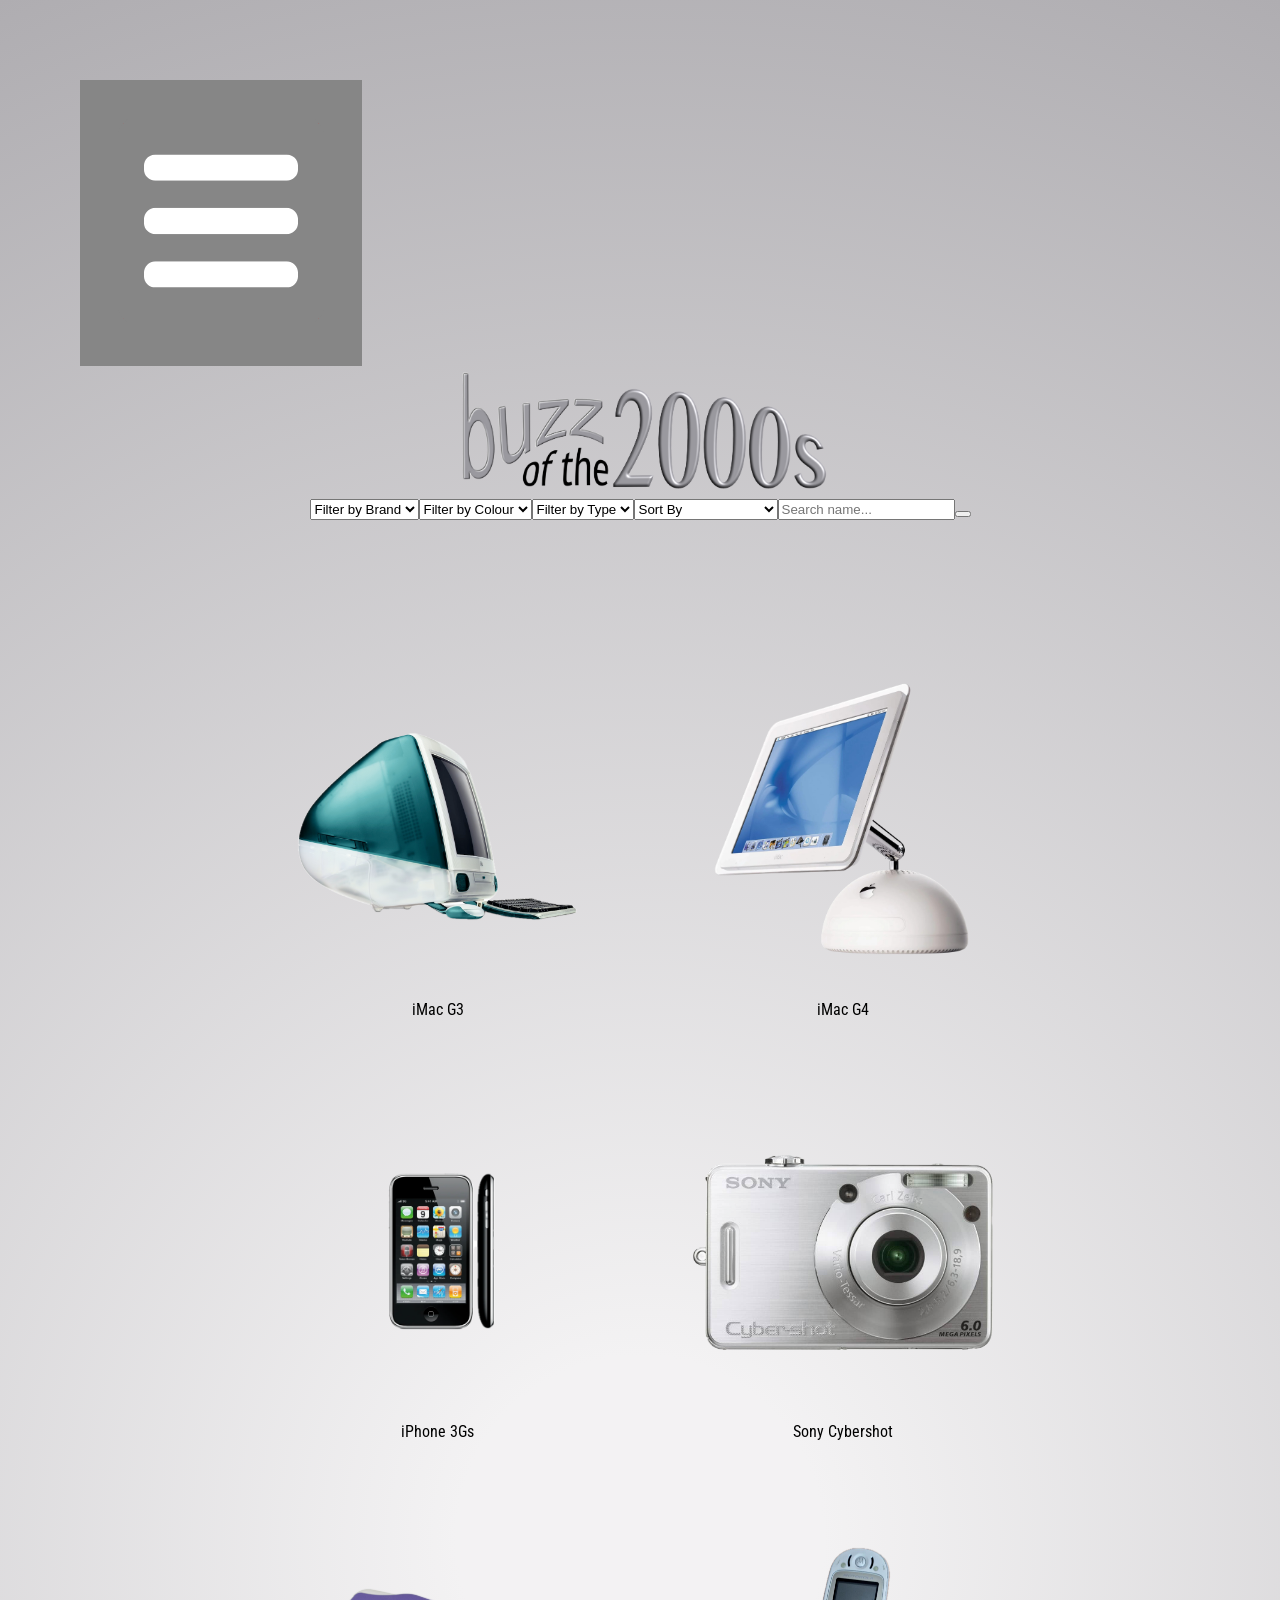
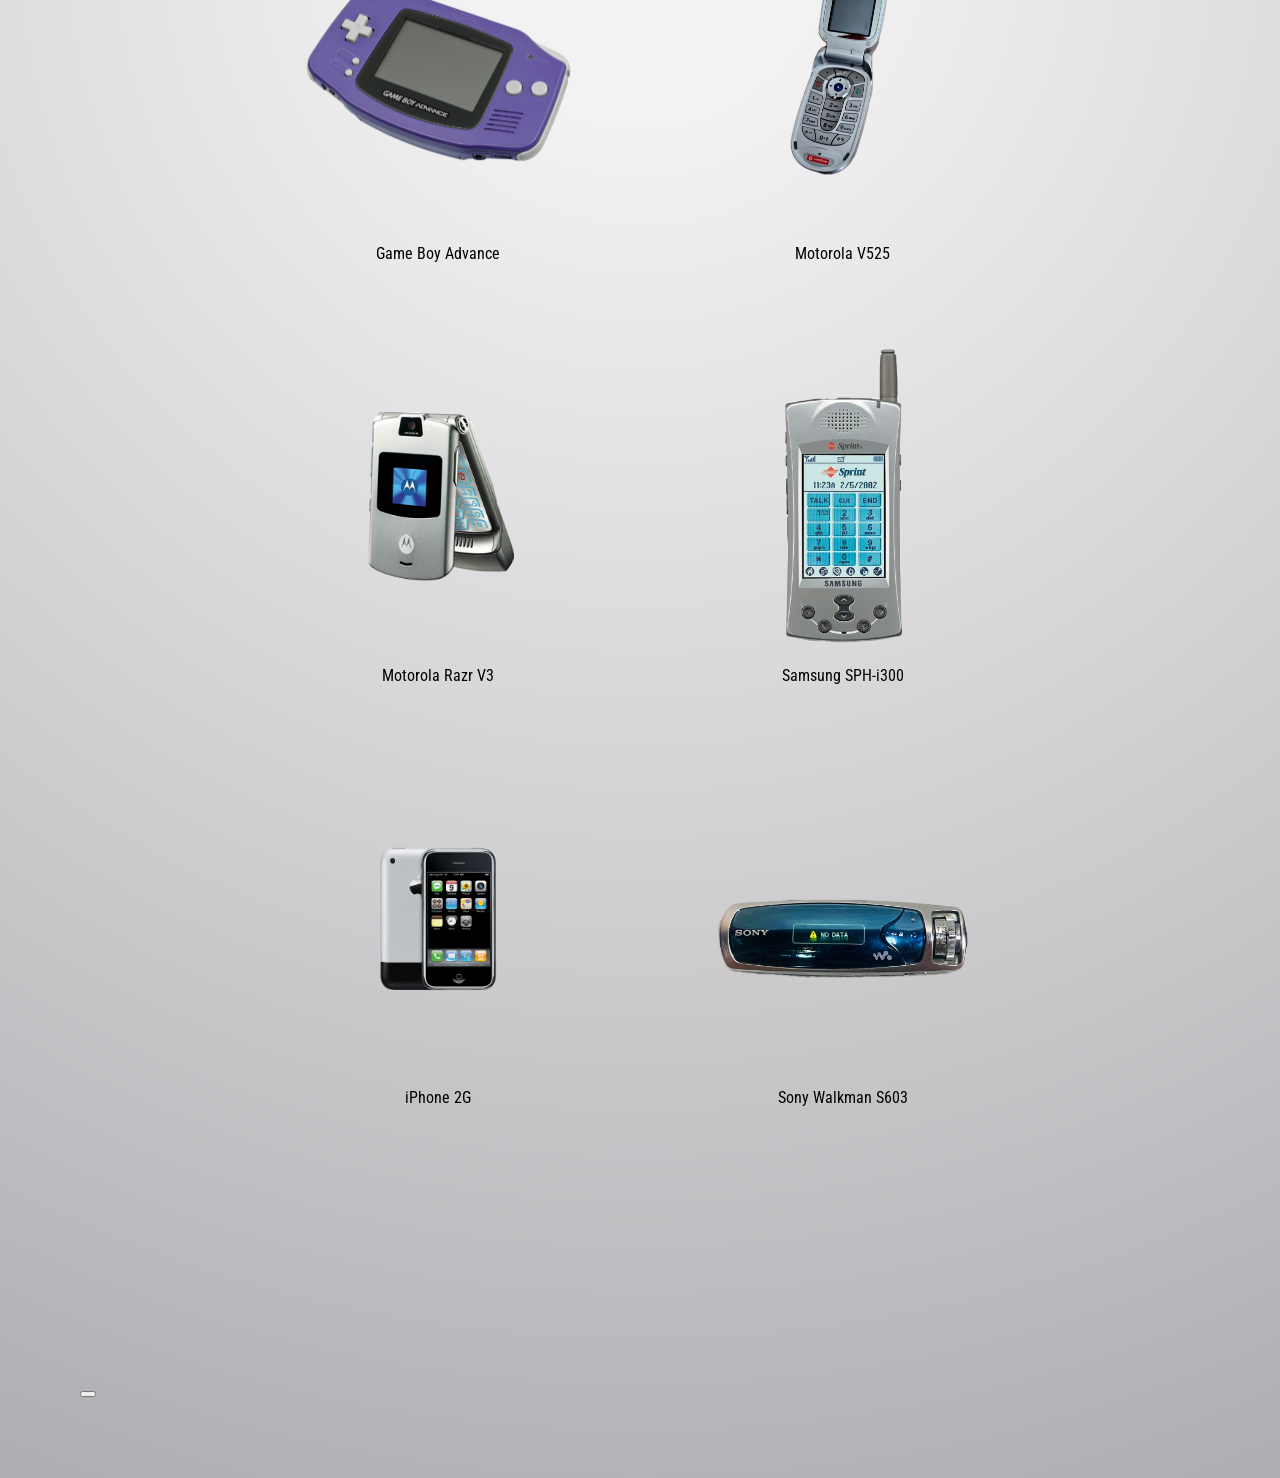
==== myPWA/public/index.html @ 2a6711e4 "fields, nav laid out." ====
<!DOCTYPE html>
<html lang="en">
  <head>
    <meta charset="UTF-8" />
    <meta name="viewport" content="width=device-width, initial-scale=1.0">
    <meta http-equiv="X-UA-Compatible" content="ie=edge">
    <meta http-equiv="Content-Security-Policy" content="script-src 'self';">
    <link rel="stylesheet" href="css/style.css">
    <title>buzz of the 00s</title>
    <link rel="manifest" href="manifest.json">
    <link rel="icon" type="image/x-icon" href="/images/site_icon.png">
    <link rel="preconnect" href="https://fonts.googleapis.com">
    <link rel="preconnect" href="https://fonts.gstatic.com" crossorigin>
    <link href="https://fonts.googleapis.com/css2?family=Roboto+Condensed:ital,wght@0,100..900;1,100..900&display=swap" rel="stylesheet">
  </head>

  <body>
    <main>

<!-- Navigation -->
   <nav>
      <button class="nav_icon">
         <img src="images/menu.png">
      </button>
      <div class="dropdown_content">
         <a href=about.html class="hoverbutton">about</a>
         <a href="suggest.html" class ="hoverbutton">suggest</a>
      </div>
   </nav>

<!-- Large logo in centre top of page -->
   <div class="logo">
      <img id="img" src="images/logo.png">
   </div>

<!-- interaction bar -->
      <div class="search_bar">
            
         <select id="brand_filter">
            <option selected disabled>Filter by Brand</option>
            <option id="brand">a</option>
         </select>
            
         <select id="colour_filter">
            <option selected disabled>Filter by Colour</option>
            <option id="brand">a</option>
         </select>
            
         <select id="type_filter">
            <option selected disabled>Filter by Type</option>
            <option id="brand">a</option>
         </select>

         <select id="sort_popup">
            <option selected disabled>Sort By</option>
            <option id="alphabetical">Alphabetical (A-Z)</option>
            <option id="reverse">Alphabetical (Z-A)</option>
            <option id="increase">By year (low to high)</option>
            <option id="decreasing">By year (high to low)</option>
         </select>

         <div id = search_field>
            <input type="search" id="search" name="search_bar" placeholder="Search name...">
         </div>

         <div id="search_icon">
            <button></button>
         </div>

      </div>

<!-- Class object area -->
      <div class="device_objects">

      <!-- individual objects are displayed here -->
        <div class="object" id="1">
           <img class="image" src="images/imacg3.png" alt="iMac G3">
           <p>iMac G3</p>
        </div>

        <div class="object" id="2">
           <img class="image" src="images/imacg4.png" alt="iMac G4">
           <p>iMac G4</p>
        </div>

        <div class="object" id="3">
           <img class="image" src="images/iphone3gs.png" alt="iPhone 3Gs">
           <p>iPhone 3Gs</p>
        </div>

        <div class="object" id="4">
           <img class="image" src="images/cybershot.png" alt="Sony Cybershot">
           <p>Sony Cybershot</p>
        </div>

        <div class="object" id="5">
           <img class="image" src="images/gameboyadv.png" alt="Game Boy Advanced">
           <p>Game Boy Advance</p>
        </div>

        <div class="object" id="6">
           <img class="image" src="images/motorolav525.png" alt="Motorola V525">
           <p>Motorola V525</p>
        </div>

        <div class="object" id="7">
           <img class="image" src="images/motorolav3.png" alt="Motorola Razr V3">
           <p>Motorola Razr V3</p>
        </div>

        <div class="object" id="8">
           <img class="image" src="images/samsungphone.png" alt="Samsung SPH-i300">
           <p>Samsung SPH-i300</p>
        </div>

        <div class="object" id="9">
           <img class="image" src="images/iphone2g.png" alt="iPhone 2G">
           <p>iPhone 2G</p>
        </div>

        <div class="object" id="10">
           <img class="image" src="images/walkman.png" alt="Sony Walkman S603">
           <p>Sony Walkman S603</p>
        </div>

      </div>


<!-- Pop up displayed on click with all the information -->
      <div class="popup" id="popup_container">
        <!-- container for text, container with image  -->
         <div id="text_container">
            <h2 id="name"></h2>
            <p id="year"></p>
            <p id="brand"></p>
            <p id="type"></p>
            <p id="colour"></p>
         </div>

         <div id="image_container">
            <img src="">
         </div>

         <div id="exit">
            <button></button>
         </div>
      </div>

    </main>
  
    <script src="js/app.js"></script>
  </body>

</html>
---- myPWA/public/css/style.css ----
html {
  overscroll-behavior: none;
  font-family: "Roboto Condensed", sans-serif;
}

body {
  background: radial-gradient(circle,rgba(243, 242, 243, 1) 11%, rgba(175, 173, 177, 1) 100%);  
  margin: 0;
}

main {
  padding: 5rem;
  margin: auto;
  padding: 5rem;
}

.nav_icon {
  background-color: #868686;
  color: white;
  padding: 16px;
  font-size: 16px;
  border: none;
}

nav {
  position: relative;
  display: inline-block;
}

.dropdown_content {
  display: none;
  position: absolute;
  background-color: #868686;
  min-width: 160px;
  box-shadow: 0px 8px 8px 0px rgba(0,0,0,0.2);
  z-index: 1;
}

.dropdown_content a {
  color: rgb(255, 255, 255);
  padding: 10px 10px;
  text-decoration: none;
  display: block;
}

.dropdown_content a:hover {
  background-color: #000000;
}

nav:hover .dropdown_content {display: block;}



.logo {
  display: flex;
  justify-content: center;
}
.logo img {
  width: 400px;
  height: auto;
}

.search_bar {
  display: flex;
  justify-content: center;
}

.device_objects {
  display: grid;
  justify-items: center;
  grid-template-columns: repeat(2, 1fr);
  gap: 10px;
  padding: 10rem;
}

.object {
  width: 300px;
  height: 300px;
  margin-bottom: 7rem;
  text-align: center;
}

.image {
  width: 100%;
  height: 100%;
  object-fit: contain;
}

.popup {

}

footer {

}

/* @import url("https://fonts.googleapis.com/css?family=Nunito:400,700&display=swap");
* {
  margin: 0;
  padding: 0;
  box-sizing: border-box;
}
body {
  background: #d8f0ff;
  font-family: "Nunito", sans-serif;
  font-size: 1rem;
}
main {
  max-width: 900px;
  margin: auto;
  padding: 0.5rem;
  text-align: center;
}

nav {
    display: flex;
    justify-content: space-between;
    align-items: center;
}
nav img {
    height:100px;
}
nav ul {
    list-style: none;
    display: flex;
}
nav li {
    margin-right: 1rem;
  }
nav ul li a {
    text-decoration-line:none;
    text-transform: uppercase; 
    color: #393b45;
  }
nav ul li a:hover {
    color: #62a3a1;
}
nav h1 {
    color: #0c5451;
    margin-bottom: 0.5rem;
}

.container {
  display: grid;
  grid-template-columns: repeat(auto-fit, minmax(15rem, 1fr));
  grid-gap: 1rem;
  justify-content: center;
  align-items: center;
  margin: auto;
  padding: 1rem 0;
  }
.card {
  display: flex;
  align-items: center;
  flex-direction: column;
  width: 17rem;
  background: #fff;
  box-shadow: 0 10px 20px rgba(0, 0, 0, 0.19), 0 6px 6px rgba(0, 0, 0, 0.23);
  border-radius: 10px;
  margin: auto;
  overflow: hidden;
}
.card-image {
  width: 100%;
  height: 15rem;
  object-fit: cover;
}
.card-name {
  color: #222;
  font-weight: 700;
  text-transform: capitalize;
  font-size: 1.1rem;
  margin-top: 0.5rem;
}
.card-about {
  text-overflow: ellipsis;
  width: 15rem;
  white-space: nowrap;
  overflow: hidden;
  margin-bottom:1rem;
}
.btn {
  border:none;
  background:none;
  border-radius:5px;
  box-shadow:1px 1px 2px rgba(21, 21, 21, 0.1);
  cursor:pointer;
  font-size:1.25rem;
  margin:0 1rem;
  padding:.25rem 2rem;
  transition:all .25s ease-in-out;
  background: hsl(110,21%,93%);
  color:hsl(141,100%,22%);
  margin-bottom:1rem;
}
.btn:focus, .btn:hover {
  box-shadow:1px 1px 2px rgba(21, 21, 21, 0.2);
  background: hsl(111,21%,86%);
}
.about-container {
  font-size:1.25rem;
  margin-top:2rem;
  text-align: justify;
  text-justify: inter-word;
}
  */
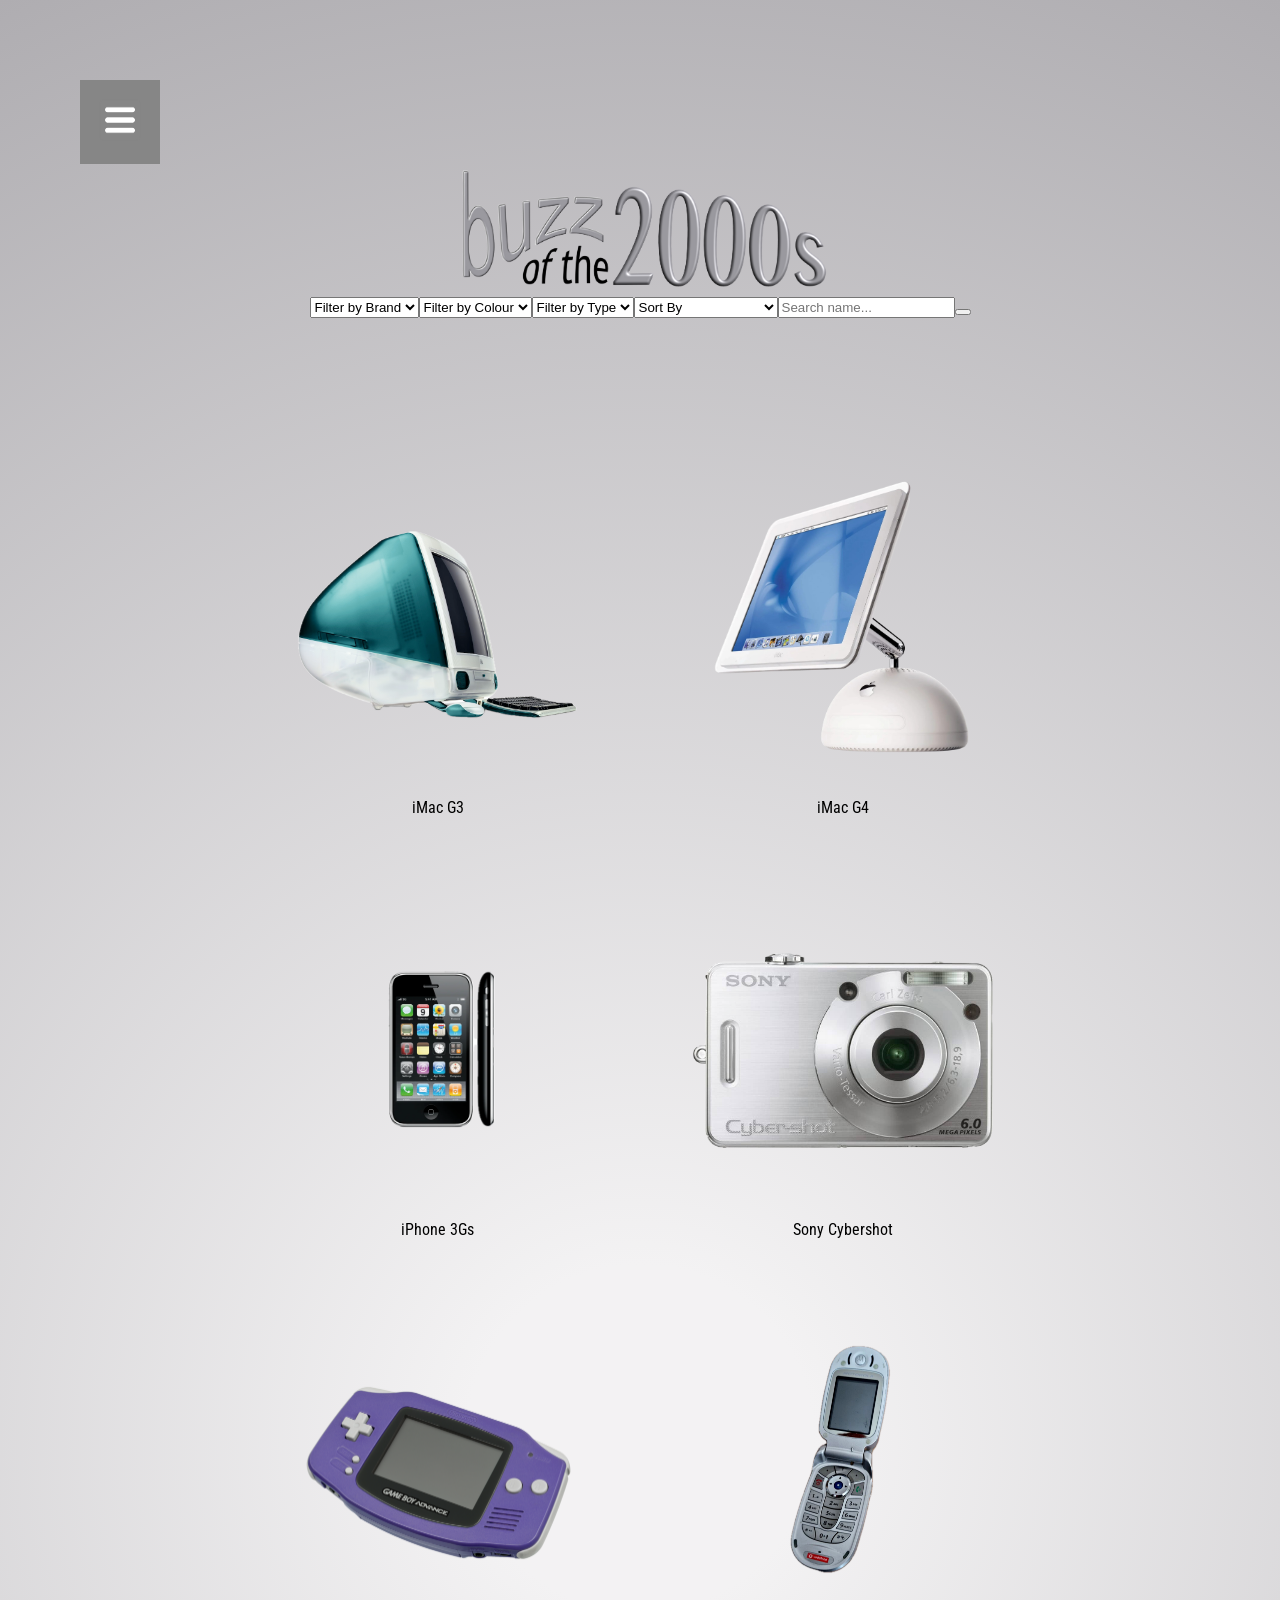
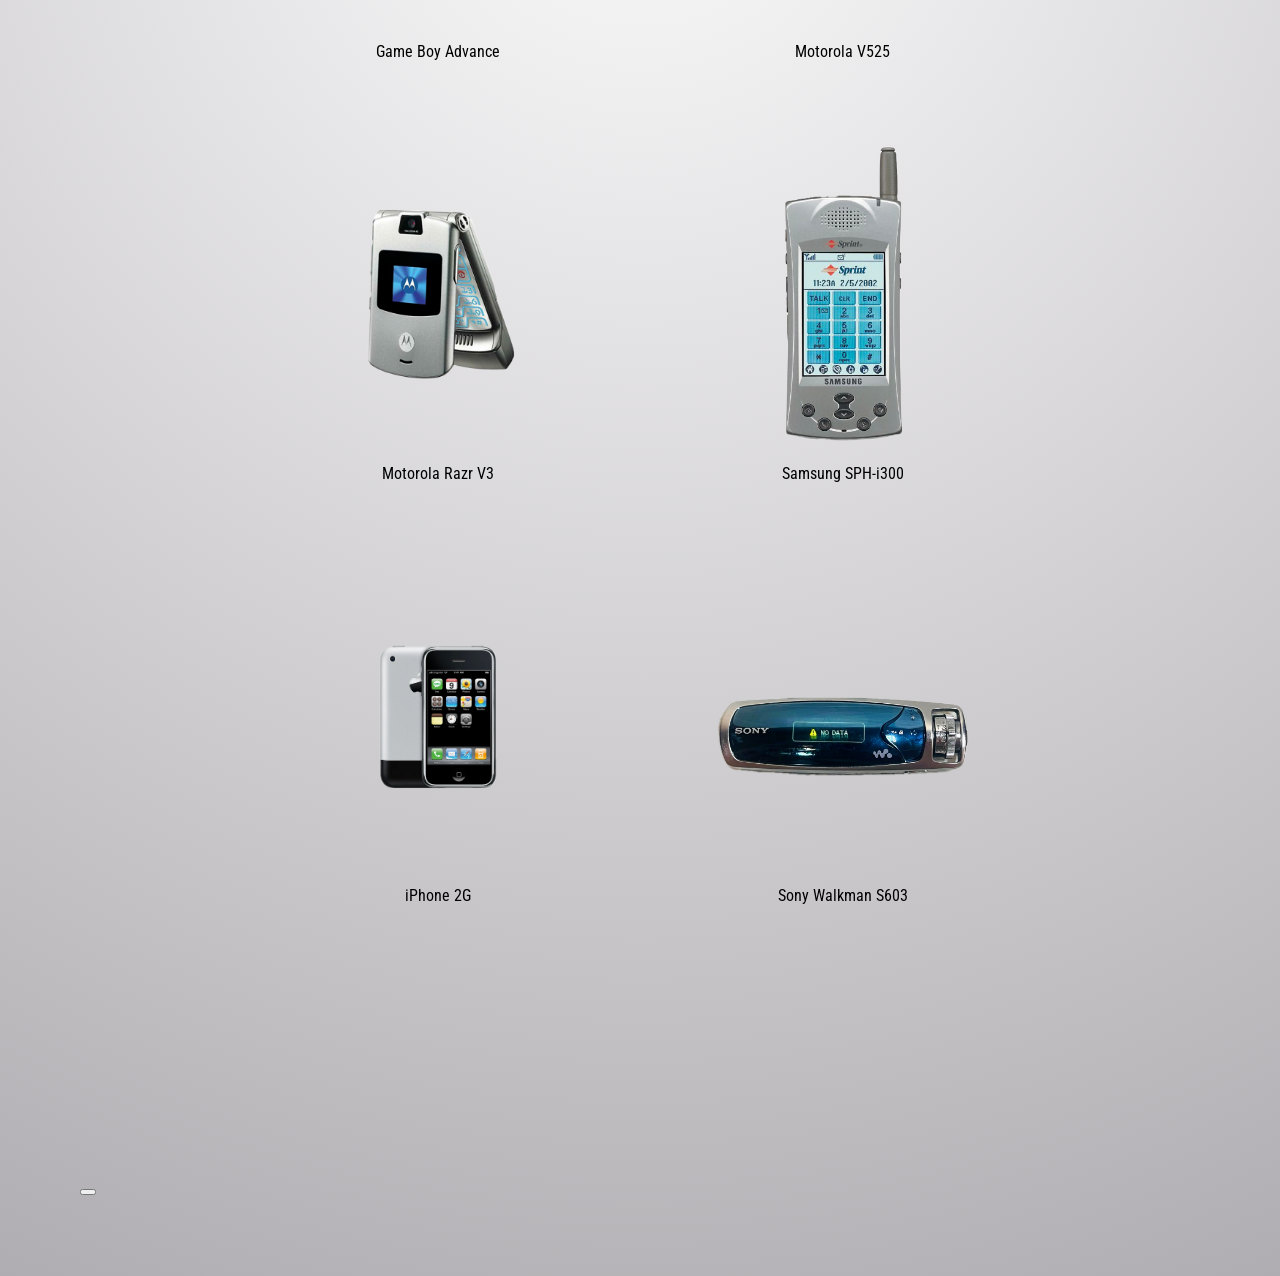
==== commit cfb15f74: "nav style" ====
--- a/myPWA/public/index.html
+++ b/myPWA/public/index.html
@@ -8,7 +8,7 @@
     <link rel="stylesheet" href="css/style.css">
     <title>buzz of the 00s</title>
     <link rel="manifest" href="manifest.json">
-    <link rel="icon" type="image/x-icon" href="/images/site_icon.png">
+    <link rel="icon" type="image/x-icon" href="/images/icon.png">
     <link rel="preconnect" href="https://fonts.googleapis.com">
     <link rel="preconnect" href="https://fonts.gstatic.com" crossorigin>
     <link href="https://fonts.googleapis.com/css2?family=Roboto+Condensed:ital,wght@0,100..900;1,100..900&display=swap" rel="stylesheet">
--- a/myPWA/public/css/style.css
+++ b/myPWA/public/css/style.css
@@ -20,6 +20,13 @@
   padding: 16px;
   font-size: 16px;
   border: none;
+  width: 5rem;
+  height: auto;
+}
+
+.nav_icon img {
+  width: 100%;
+  height: 100%;
 }
 
 nav {
@@ -32,7 +39,7 @@
   position: absolute;
   background-color: #868686;
   min-width: 160px;
-  box-shadow: 0px 8px 8px 0px rgba(0,0,0,0.2);
+  box-shadow: 0px 8px 8px 0px rgba(77, 77, 77, 0.2);
   z-index: 1;
 }
 
@@ -44,7 +51,7 @@
 }
 
 .dropdown_content a:hover {
-  background-color: #000000;
+  background-color: #605f5f;
 }
 
 nav:hover .dropdown_content {display: block;}
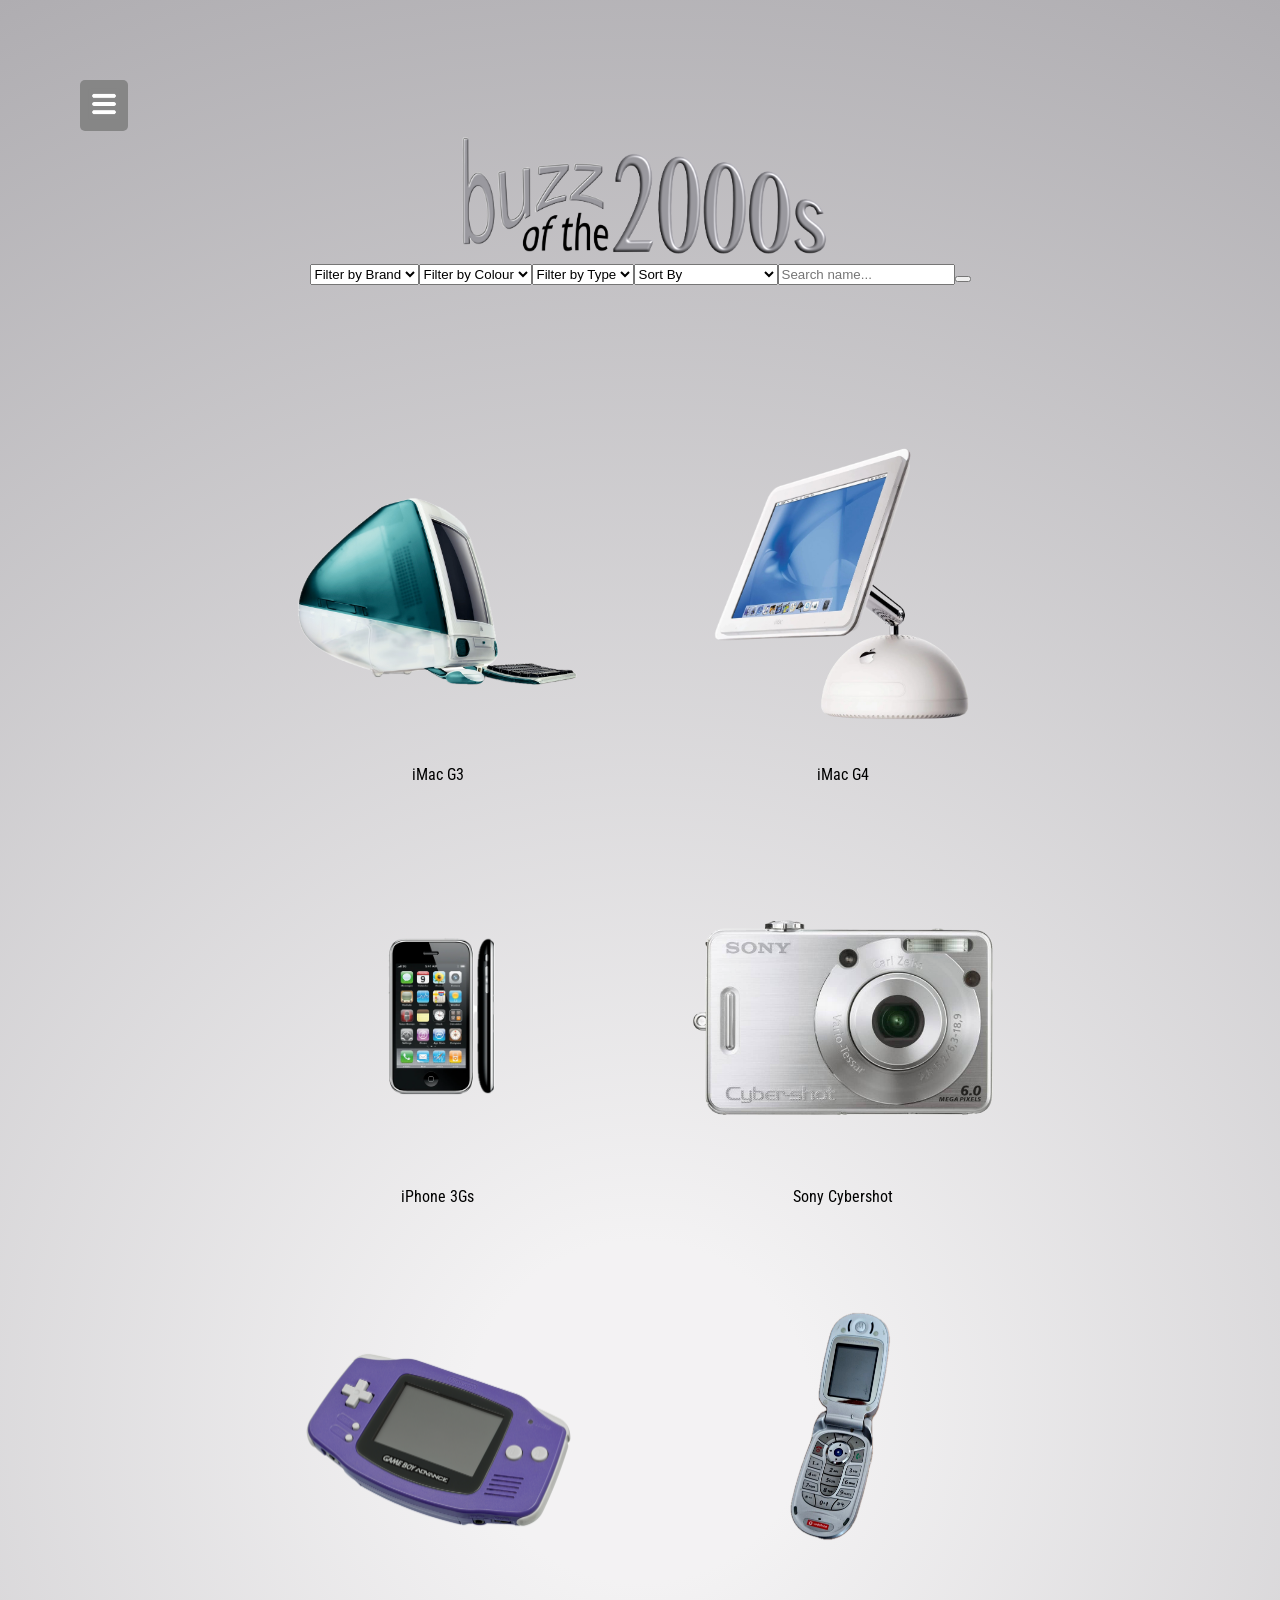
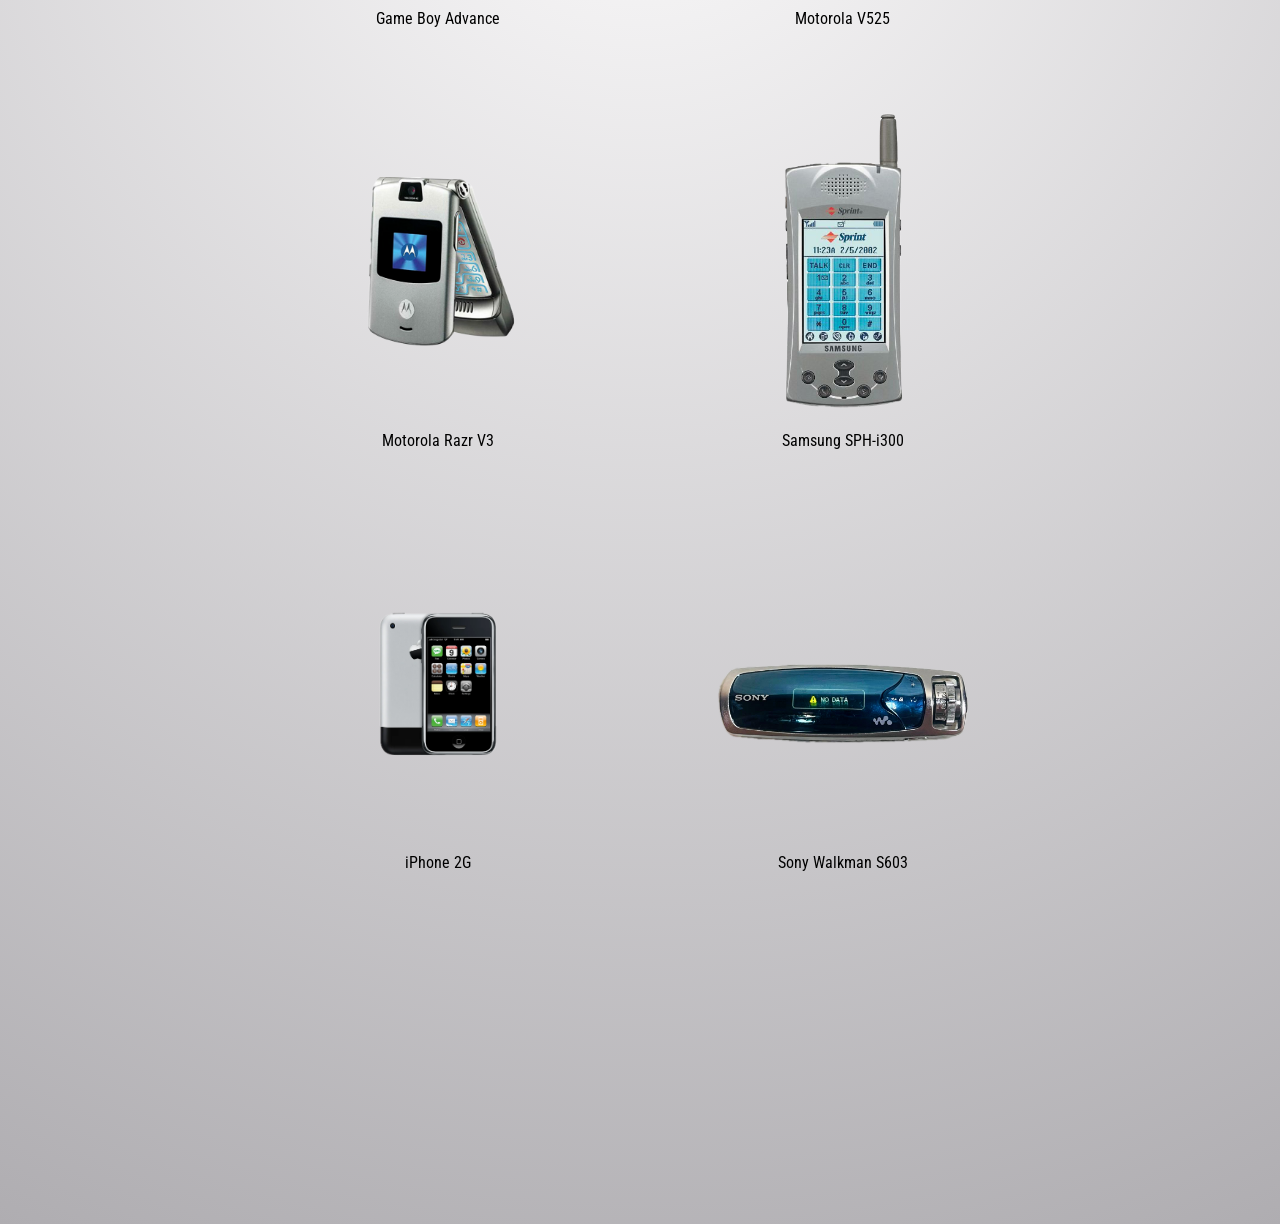
==== commit 0c661384: "styling other page elements" ====
--- a/myPWA/public/index.html
+++ b/myPWA/public/index.html
@@ -142,7 +142,7 @@
          </div>
 
          <div id="exit">
-            <button></button>
+            <button hidden></button>
          </div>
       </div>
 
--- a/myPWA/public/css/style.css
+++ b/myPWA/public/css/style.css
@@ -17,11 +17,11 @@
 .nav_icon {
   background-color: #868686;
   color: white;
-  padding: 16px;
-  font-size: 16px;
+  padding: 5px;
   border: none;
-  width: 5rem;
+  width: 3rem;
   height: auto;
+  border-radius: 5px;
 }
 
 .nav_icon img {
@@ -97,117 +97,22 @@
 
 }
 
-footer {
+.about_container {
+  background: rgb(228, 228, 228);
+  border-radius: 10px;
+  padding: 60px 30px 60px 30px;
+  text-align: center;
 
 }
 
-/* @import url("https://fonts.googleapis.com/css?family=Nunito:400,700&display=swap");
-* {
-  margin: 0;
-  padding: 0;
-  box-sizing: border-box;
-}
-body {
-  background: #d8f0ff;
-  font-family: "Nunito", sans-serif;
-  font-size: 1rem;
-}
-main {
-  max-width: 900px;
-  margin: auto;
-  padding: 0.5rem;
-  text-align: center;
+.parent_container {
+  display: grid; 
+  grid-template-columns: 1fr 1fr; 
+  grid-gap: 20px; 
+  border: 1px solid black; 
+  width: 50%; 
 }
 
-nav {
-    display: flex;
-    justify-content: space-between;
-    align-items: center;
+.child_container { 
+  margin: 10px; 
 }
-nav img {
-    height:100px;
-}
-nav ul {
-    list-style: none;
-    display: flex;
-}
-nav li {
-    margin-right: 1rem;
-  }
-nav ul li a {
-    text-decoration-line:none;
-    text-transform: uppercase; 
-    color: #393b45;
-  }
-nav ul li a:hover {
-    color: #62a3a1;
-}
-nav h1 {
-    color: #0c5451;
-    margin-bottom: 0.5rem;
-}
-
-.container {
-  display: grid;
-  grid-template-columns: repeat(auto-fit, minmax(15rem, 1fr));
-  grid-gap: 1rem;
-  justify-content: center;
-  align-items: center;
-  margin: auto;
-  padding: 1rem 0;
-  }
-.card {
-  display: flex;
-  align-items: center;
-  flex-direction: column;
-  width: 17rem;
-  background: #fff;
-  box-shadow: 0 10px 20px rgba(0, 0, 0, 0.19), 0 6px 6px rgba(0, 0, 0, 0.23);
-  border-radius: 10px;
-  margin: auto;
-  overflow: hidden;
-}
-.card-image {
-  width: 100%;
-  height: 15rem;
-  object-fit: cover;
-}
-.card-name {
-  color: #222;
-  font-weight: 700;
-  text-transform: capitalize;
-  font-size: 1.1rem;
-  margin-top: 0.5rem;
-}
-.card-about {
-  text-overflow: ellipsis;
-  width: 15rem;
-  white-space: nowrap;
-  overflow: hidden;
-  margin-bottom:1rem;
-}
-.btn {
-  border:none;
-  background:none;
-  border-radius:5px;
-  box-shadow:1px 1px 2px rgba(21, 21, 21, 0.1);
-  cursor:pointer;
-  font-size:1.25rem;
-  margin:0 1rem;
-  padding:.25rem 2rem;
-  transition:all .25s ease-in-out;
-  background: hsl(110,21%,93%);
-  color:hsl(141,100%,22%);
-  margin-bottom:1rem;
-}
-.btn:focus, .btn:hover {
-  box-shadow:1px 1px 2px rgba(21, 21, 21, 0.2);
-  background: hsl(111,21%,86%);
-}
-.about-container {
-  font-size:1.25rem;
-  margin-top:2rem;
-  text-align: justify;
-  text-justify: inter-word;
-}
-  */
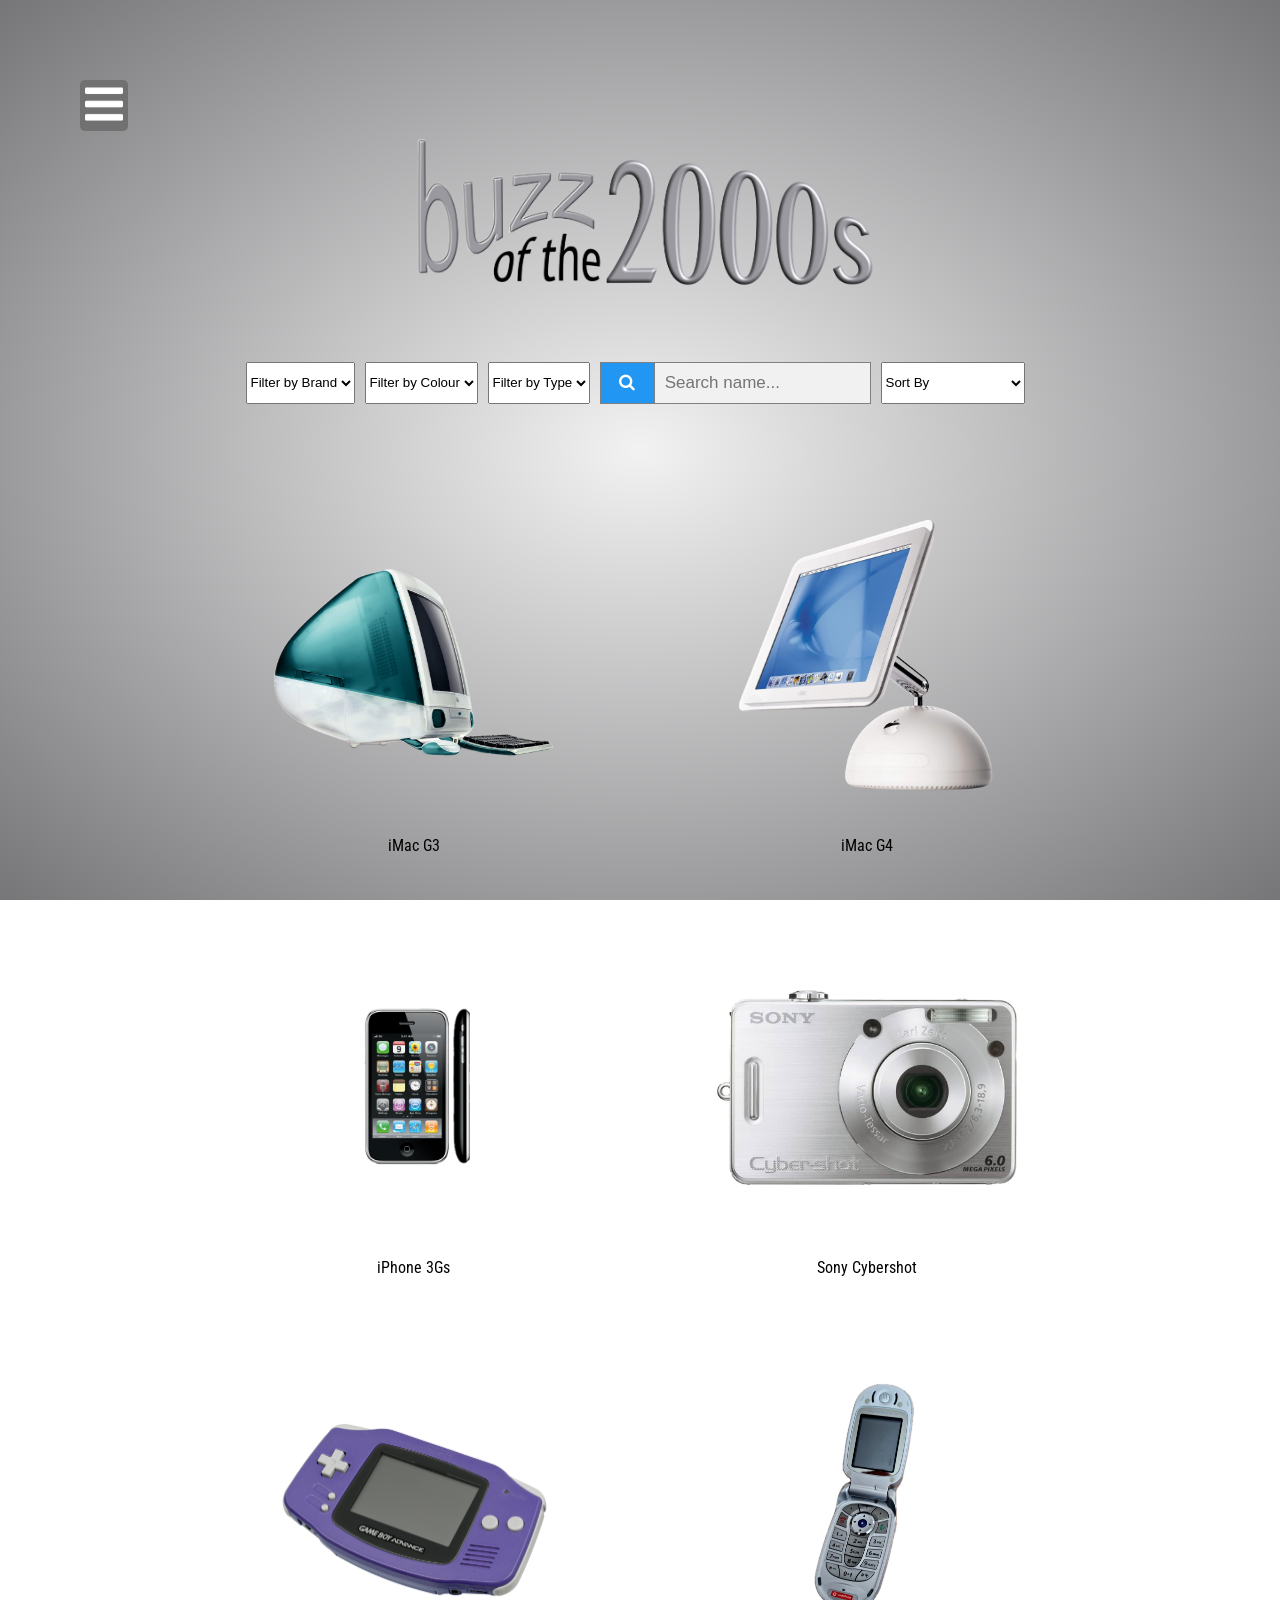
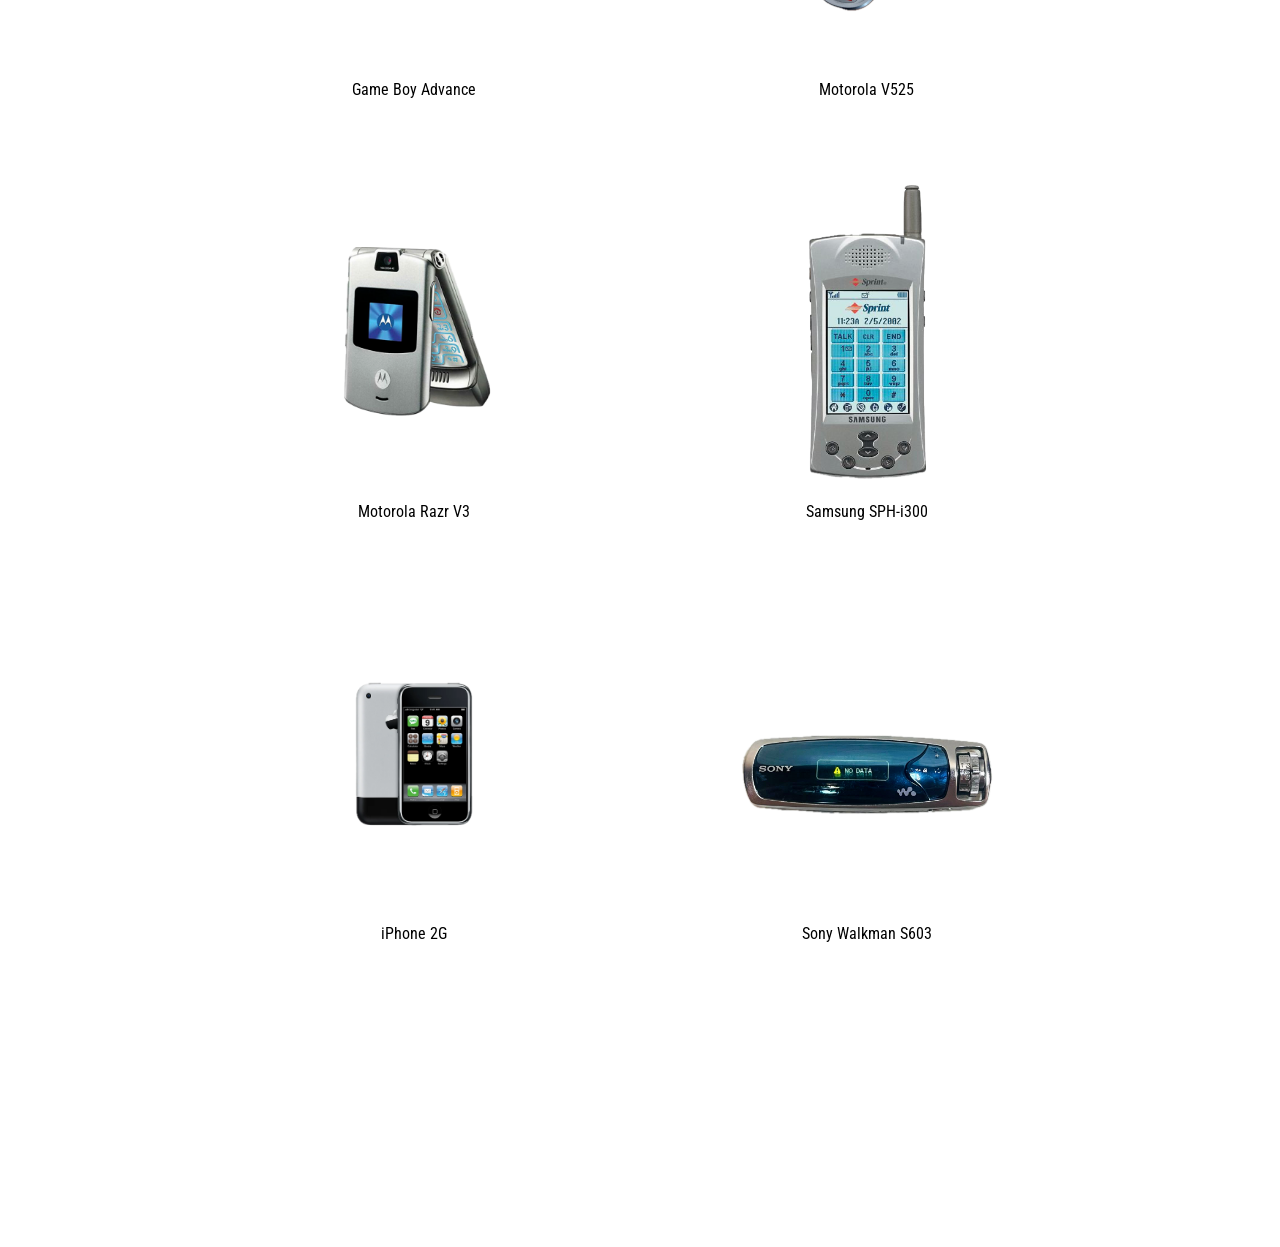
==== commit c9675ef9: "majority styling/elements done. need func." ====
--- a/myPWA/public/index.html
+++ b/myPWA/public/index.html
@@ -8,9 +8,10 @@
     <link rel="stylesheet" href="css/style.css">
     <title>buzz of the 00s</title>
     <link rel="manifest" href="manifest.json">
-    <link rel="icon" type="image/x-icon" href="/images/icon.png">
+    <link rel="icon" type="image/x-icon" href="images/icon.png">
     <link rel="preconnect" href="https://fonts.googleapis.com">
     <link rel="preconnect" href="https://fonts.gstatic.com" crossorigin>
+    <link rel="stylesheet" href="https://cdnjs.cloudflare.com/ajax/libs/font-awesome/4.7.0/css/font-awesome.min.css">
     <link href="https://fonts.googleapis.com/css2?family=Roboto+Condensed:ital,wght@0,100..900;1,100..900&display=swap" rel="stylesheet">
   </head>
 
@@ -36,36 +37,33 @@
 <!-- interaction bar -->
       <div class="search_bar">
             
-         <select id="brand_filter">
+         <select id="brand_filter" class="action">
             <option selected disabled>Filter by Brand</option>
             <option id="brand">a</option>
          </select>
             
-         <select id="colour_filter">
+         <select id="colour_filter" class="action">
             <option selected disabled>Filter by Colour</option>
             <option id="brand">a</option>
          </select>
             
-         <select id="type_filter">
+         <select id="type_filter" class="action">
             <option selected disabled>Filter by Type</option>
             <option id="brand">a</option>
          </select>
 
-         <select id="sort_popup">
+         <form id ="search_field" class="action">
+            <input type="search" id="search" name="search_bar" placeholder="Search name...">
+            <button type="submit"><i class="fa fa-search"></i></button>
+         </form>
+
+         <select id="sort_popup" class="action">
             <option selected disabled>Sort By</option>
             <option id="alphabetical">Alphabetical (A-Z)</option>
             <option id="reverse">Alphabetical (Z-A)</option>
             <option id="increase">By year (low to high)</option>
             <option id="decreasing">By year (high to low)</option>
          </select>
-
-         <div id = search_field>
-            <input type="search" id="search" name="search_bar" placeholder="Search name...">
-         </div>
-
-         <div id="search_icon">
-            <button></button>
-         </div>
 
       </div>
 
--- a/myPWA/public/css/style.css
+++ b/myPWA/public/css/style.css
@@ -1,11 +1,17 @@
+* {
+  box-sizing: border-box;
+}
+
 html {
   overscroll-behavior: none;
   font-family: "Roboto Condensed", sans-serif;
 }
 
 body {
-  background: radial-gradient(circle,rgba(243, 242, 243, 1) 11%, rgba(175, 173, 177, 1) 100%);  
+
+  background: radial-gradient(#f3f2f3, #767577); 
   margin: 0;
+  background-attachment: fixed;
 }
 
 main {
@@ -15,7 +21,7 @@
 }
 
 .nav_icon {
-  background-color: #868686;
+  background-color: #717171;
   color: white;
   padding: 5px;
   border: none;
@@ -37,8 +43,8 @@
 .dropdown_content {
   display: none;
   position: absolute;
-  background-color: #868686;
-  min-width: 160px;
+  background-color: #717171;
+  min-width: 150px;
   box-shadow: 0px 8px 8px 0px rgba(77, 77, 77, 0.2);
   z-index: 1;
 }
@@ -57,13 +63,13 @@
 nav:hover .dropdown_content {display: block;}
 
 
-
 .logo {
-  display: flex;
-  justify-content: center;
+  max-width: fit-content;
+  margin-left: auto;
+  margin-right: auto;
 }
 .logo img {
-  width: 400px;
+  width: 500px;
   height: auto;
 }
 
@@ -77,7 +83,7 @@
   justify-items: center;
   grid-template-columns: repeat(2, 1fr);
   gap: 10px;
-  padding: 10rem;
+  padding: 7rem;
 }
 
 .object {
@@ -93,26 +99,83 @@
   object-fit: contain;
 }
 
-.popup {
+.about_container {
+  background: rgba(255, 255, 255, 0.526);
+  border-radius: 10px;
+  padding: 60px 30px 60px 30px;
+  width: 800px;
+  text-align: center;
+  margin: 60px 0px 0px 10px;
+  max-width: fit-content;
+  margin-left: auto;
+  margin-right: auto;
 
 }
 
-.about_container {
-  background: rgb(228, 228, 228);
-  border-radius: 10px;
-  padding: 60px 30px 60px 30px;
-  text-align: center;
-
+.search_bar {
+  margin: 60px 0px 0px 0px;
 }
 
-.parent_container {
-  display: grid; 
-  grid-template-columns: 1fr 1fr; 
-  grid-gap: 20px; 
-  border: 1px solid black; 
-  width: 50%; 
+.action {
+  margin-right: 10px;
 }
 
-.child_container { 
-  margin: 10px; 
+form#search_field input[type=search] {
+  padding: 10px;
+  font-size: 17px;
+  border: 1px solid grey;
+  float: right;
+  width: 80%;
+  background: #f1f1f1;
 }
+
+form#search_field button {
+  float: right;
+  width: 20%;
+  padding: 10px;
+  background: #2196F3;
+  color: white;
+  font-size: 17px;
+  border: 1px solid grey;
+  border-right: none;
+  cursor: pointer;
+}
+
+form#search_field button:hover {
+  background: #0b7dda;
+}
+
+form#search_field::after {
+  content: "";
+  clear: both;
+  display: table;
+}
+
+
+.parent_container {
+  margin: 10px 20px 10px 20px;
+  padding: 10px 20px 10px 20px;
+  text-align: center;
+}
+
+.child_container {
+  display: inline-block;
+  padding: 1rem 1rem;
+  text-align: left;
+  margin: 20px 60px 10px 60px;
+}
+
+#left {
+  padding: 40px 90px 40px 90px;
+  background: rgba(255, 255, 255, 0.526);
+  border-radius: 25px;
+  vertical-align: middle;
+}
+
+#right {
+  justify-content: left;
+}
+
+.popup {
+
+}
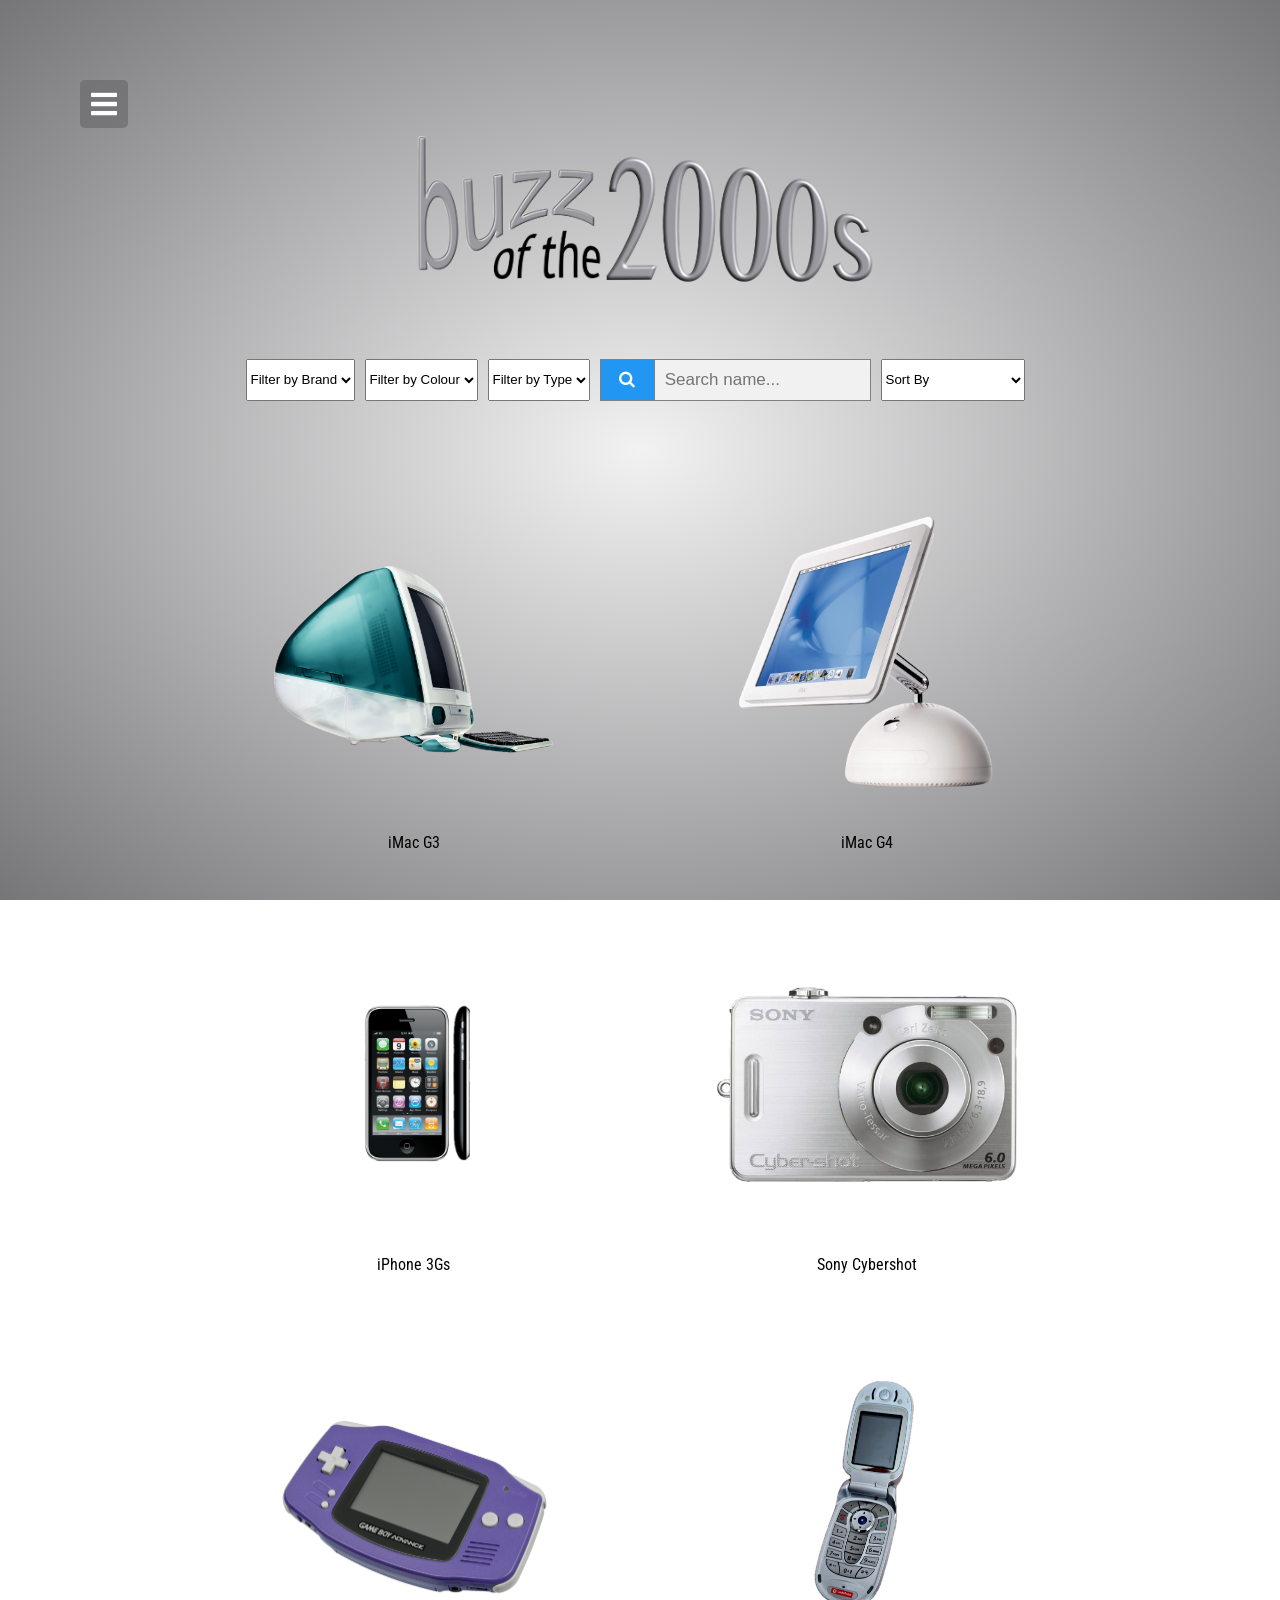
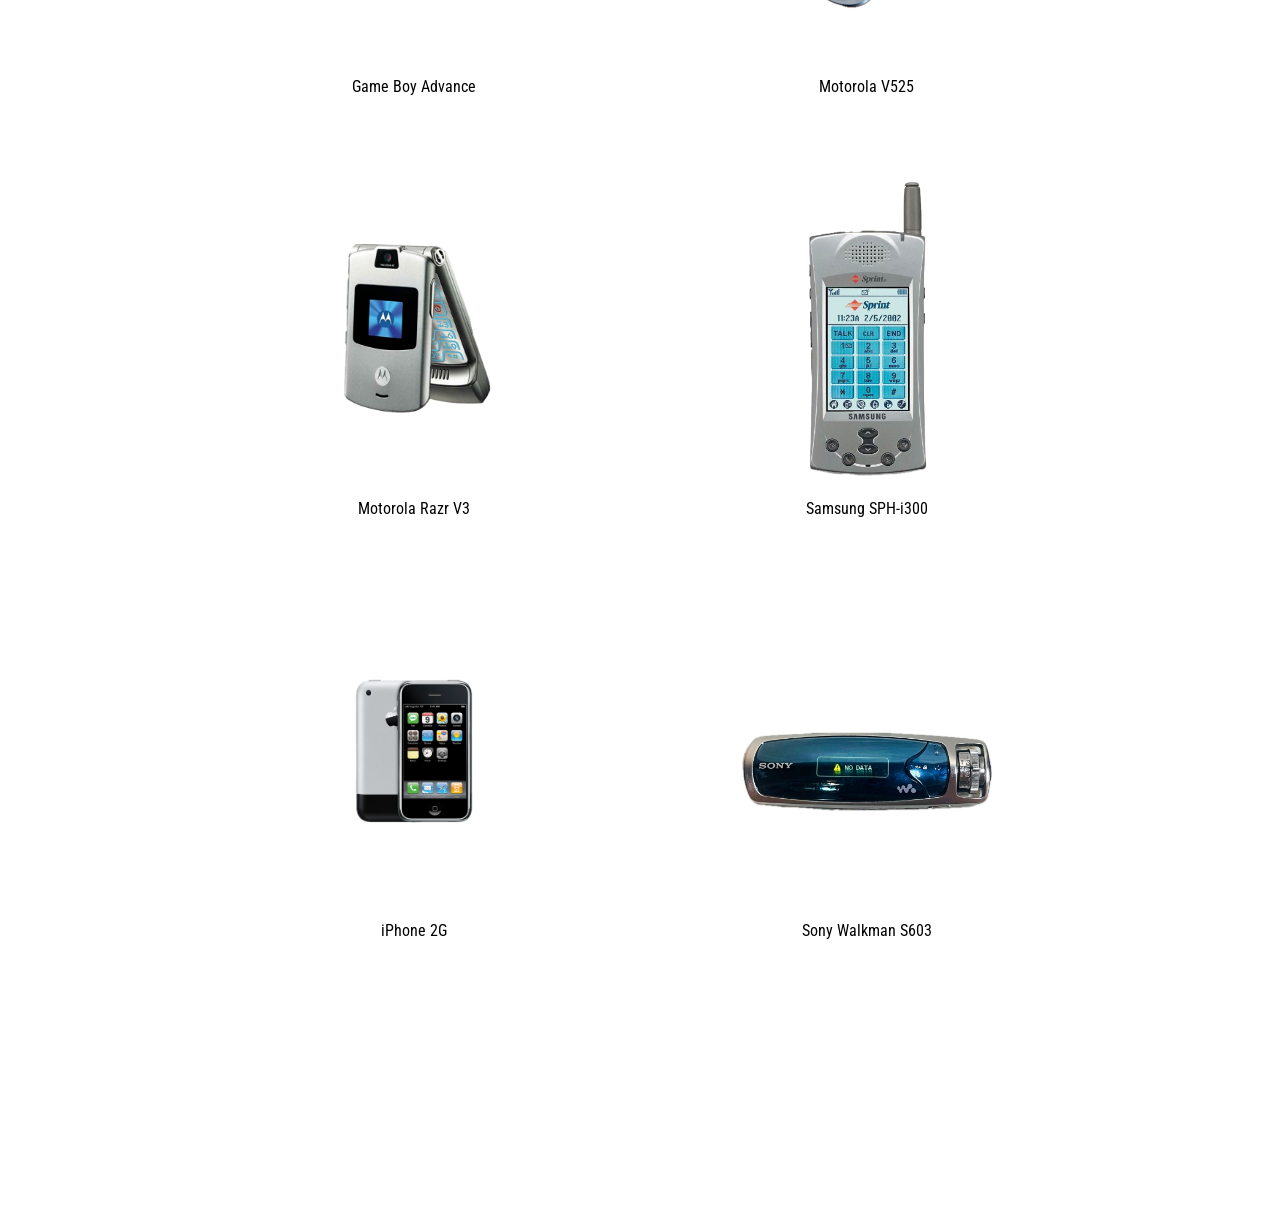
==== commit 31cc3f9e: "desperately trying to make it work" ====
--- a/myPWA/public/index.html
+++ b/myPWA/public/index.html
@@ -8,7 +8,7 @@
     <link rel="stylesheet" href="css/style.css">
     <title>buzz of the 00s</title>
     <link rel="manifest" href="manifest.json">
-    <link rel="icon" type="image/x-icon" href="images/icon.png">
+    <link rel="icon" type="image/x-icon" href="/images/icon.png">
     <link rel="preconnect" href="https://fonts.googleapis.com">
     <link rel="preconnect" href="https://fonts.gstatic.com" crossorigin>
     <link rel="stylesheet" href="https://cdnjs.cloudflare.com/ajax/libs/font-awesome/4.7.0/css/font-awesome.min.css">
@@ -44,12 +44,12 @@
             
          <select id="colour_filter" class="action">
             <option selected disabled>Filter by Colour</option>
-            <option id="brand">a</option>
+            <option id="colour">a</option>
          </select>
             
          <select id="type_filter" class="action">
             <option selected disabled>Filter by Type</option>
-            <option id="brand">a</option>
+            <option id="type">a</option>
          </select>
 
          <form id ="search_field" class="action">
@@ -62,7 +62,7 @@
             <option id="alphabetical">Alphabetical (A-Z)</option>
             <option id="reverse">Alphabetical (Z-A)</option>
             <option id="increase">By year (low to high)</option>
-            <option id="decreasing">By year (high to low)</option>
+            <option id="decrease">By year (high to low)</option>
          </select>
 
       </div>
@@ -72,51 +72,61 @@
 
       <!-- individual objects are displayed here -->
         <div class="object" id="1">
+           <a href="#popupdiv"></a>
            <img class="image" src="images/imacg3.png" alt="iMac G3">
            <p>iMac G3</p>
         </div>
 
         <div class="object" id="2">
+           <a href="#popupdiv"></a>
            <img class="image" src="images/imacg4.png" alt="iMac G4">
            <p>iMac G4</p>
         </div>
 
         <div class="object" id="3">
+           <a href="#popupdiv"></a>
            <img class="image" src="images/iphone3gs.png" alt="iPhone 3Gs">
            <p>iPhone 3Gs</p>
         </div>
 
         <div class="object" id="4">
+           <a href="#popupdiv"></a>
            <img class="image" src="images/cybershot.png" alt="Sony Cybershot">
            <p>Sony Cybershot</p>
         </div>
 
         <div class="object" id="5">
+           <a href="#popupdiv"></a>
            <img class="image" src="images/gameboyadv.png" alt="Game Boy Advanced">
            <p>Game Boy Advance</p>
         </div>
 
         <div class="object" id="6">
+           <a href="#popupdiv"></a>
            <img class="image" src="images/motorolav525.png" alt="Motorola V525">
            <p>Motorola V525</p>
         </div>
 
         <div class="object" id="7">
+           <a href="#popupdiv"></a>
            <img class="image" src="images/motorolav3.png" alt="Motorola Razr V3">
            <p>Motorola Razr V3</p>
         </div>
 
         <div class="object" id="8">
+           <a href="#popupdiv"></a>
            <img class="image" src="images/samsungphone.png" alt="Samsung SPH-i300">
            <p>Samsung SPH-i300</p>
         </div>
 
         <div class="object" id="9">
+           <a href="#popupdiv"></a>
            <img class="image" src="images/iphone2g.png" alt="iPhone 2G">
            <p>iPhone 2G</p>
         </div>
 
         <div class="object" id="10">
+           <a href="#popupdiv"></a>
            <img class="image" src="images/walkman.png" alt="Sony Walkman S603">
            <p>Sony Walkman S603</p>
         </div>
@@ -125,23 +135,26 @@
 
 
 <!-- Pop up displayed on click with all the information -->
-      <div class="popup" id="popup_container">
-        <!-- container for text, container with image  -->
-         <div id="text_container">
-            <h2 id="name"></h2>
-            <p id="year"></p>
-            <p id="brand"></p>
-            <p id="type"></p>
-            <p id="colour"></p>
+
+      <div id="popupdiv">
+         <div class="popup_window" id="popup_win">
+
+            <button id="popup_close">x</button>
+
+            <div class="leftpopup" id="popupchild">
+               <img src="" alt="Device image">
+            </div>
+
+            <div class="rightpopup>" id="popupchild">
+               <h2 class="name"></h2>
+               <p class="brand"></p>
+               <p class="year"></p>
+               <p class="type"></p>
+               <p class="colour"></p>
+               <p class="about"></p>
+            </div>
          </div>
 
-         <div id="image_container">
-            <img src="">
-         </div>
-
-         <div id="exit">
-            <button hidden></button>
-         </div>
       </div>
 
     </main>
--- a/myPWA/public/css/style.css
+++ b/myPWA/public/css/style.css
@@ -21,18 +21,21 @@
 }
 
 .nav_icon {
-  background-color: #717171;
+  background-color: #6d6b6eb6;
   color: white;
-  padding: 5px;
+  padding: 3px;
   border: none;
   width: 3rem;
-  height: auto;
+  height: 3rem;
   border-radius: 5px;
+  display: flex;
+  justify-content: center;
+  align-items: center;
 }
 
 .nav_icon img {
-  width: 100%;
-  height: 100%;
+  width: 60%;
+  height: 60%;
 }
 
 nav {
@@ -91,7 +94,25 @@
   height: 300px;
   margin-bottom: 7rem;
   text-align: center;
-}
+  position: relative;
+}
+
+div.object {
+  position: relative;
+}
+
+  div.object a {
+    position: absolute;
+    width: 100%;
+    height: 100%;
+    top: 0;
+    left: 0;
+    text-decoration: none; /* No underlines on the link */
+    z-index: 10; /* Places the link above everything else in the div */
+    background-color: #FFF; /* Fix to make div clickable in IE */
+    opacity: 0; /* Fix to make div clickable in IE */
+    filter: alpha(opacity=1); /* Fix to make div clickable in IE */
+  }
 
 .image {
   width: 100%;
@@ -173,9 +194,51 @@
 }
 
 #right {
+  vertical-align: middle;
   justify-content: left;
 }
 
-.popup {
-
-}+#popupdiv {
+  visibility: hidden;
+  position: fixed;
+  top: 0;
+  left: 0;
+  height: 100%;
+  width: 100%;
+  background-color: rgba(0,0,0,.5);
+  display: flex;
+  justify-content: center;
+  align-items: center;
+  z-index: 2147483647;
+}
+
+.popup_window {
+  position: relative;
+  background-color: white;
+  padding: 4em 2em;
+}
+
+#popup_close {
+  position: absolute;
+  top: -30px;
+  right: 0;
+}
+
+.rightpopup {
+  vertical-align: middle;
+  justify-content: left;
+}
+
+.leftpopup {
+  padding: 40px 90px 40px 90px;
+  background: rgba(255, 255, 255, 0.526);
+  border-radius: 25px;
+  vertical-align: middle;
+}
+
+#popupchild {
+  display: inline-block;
+  padding: 1rem 1rem;
+  text-align: left;
+  margin: 20px 60px 10px 60px;
+}
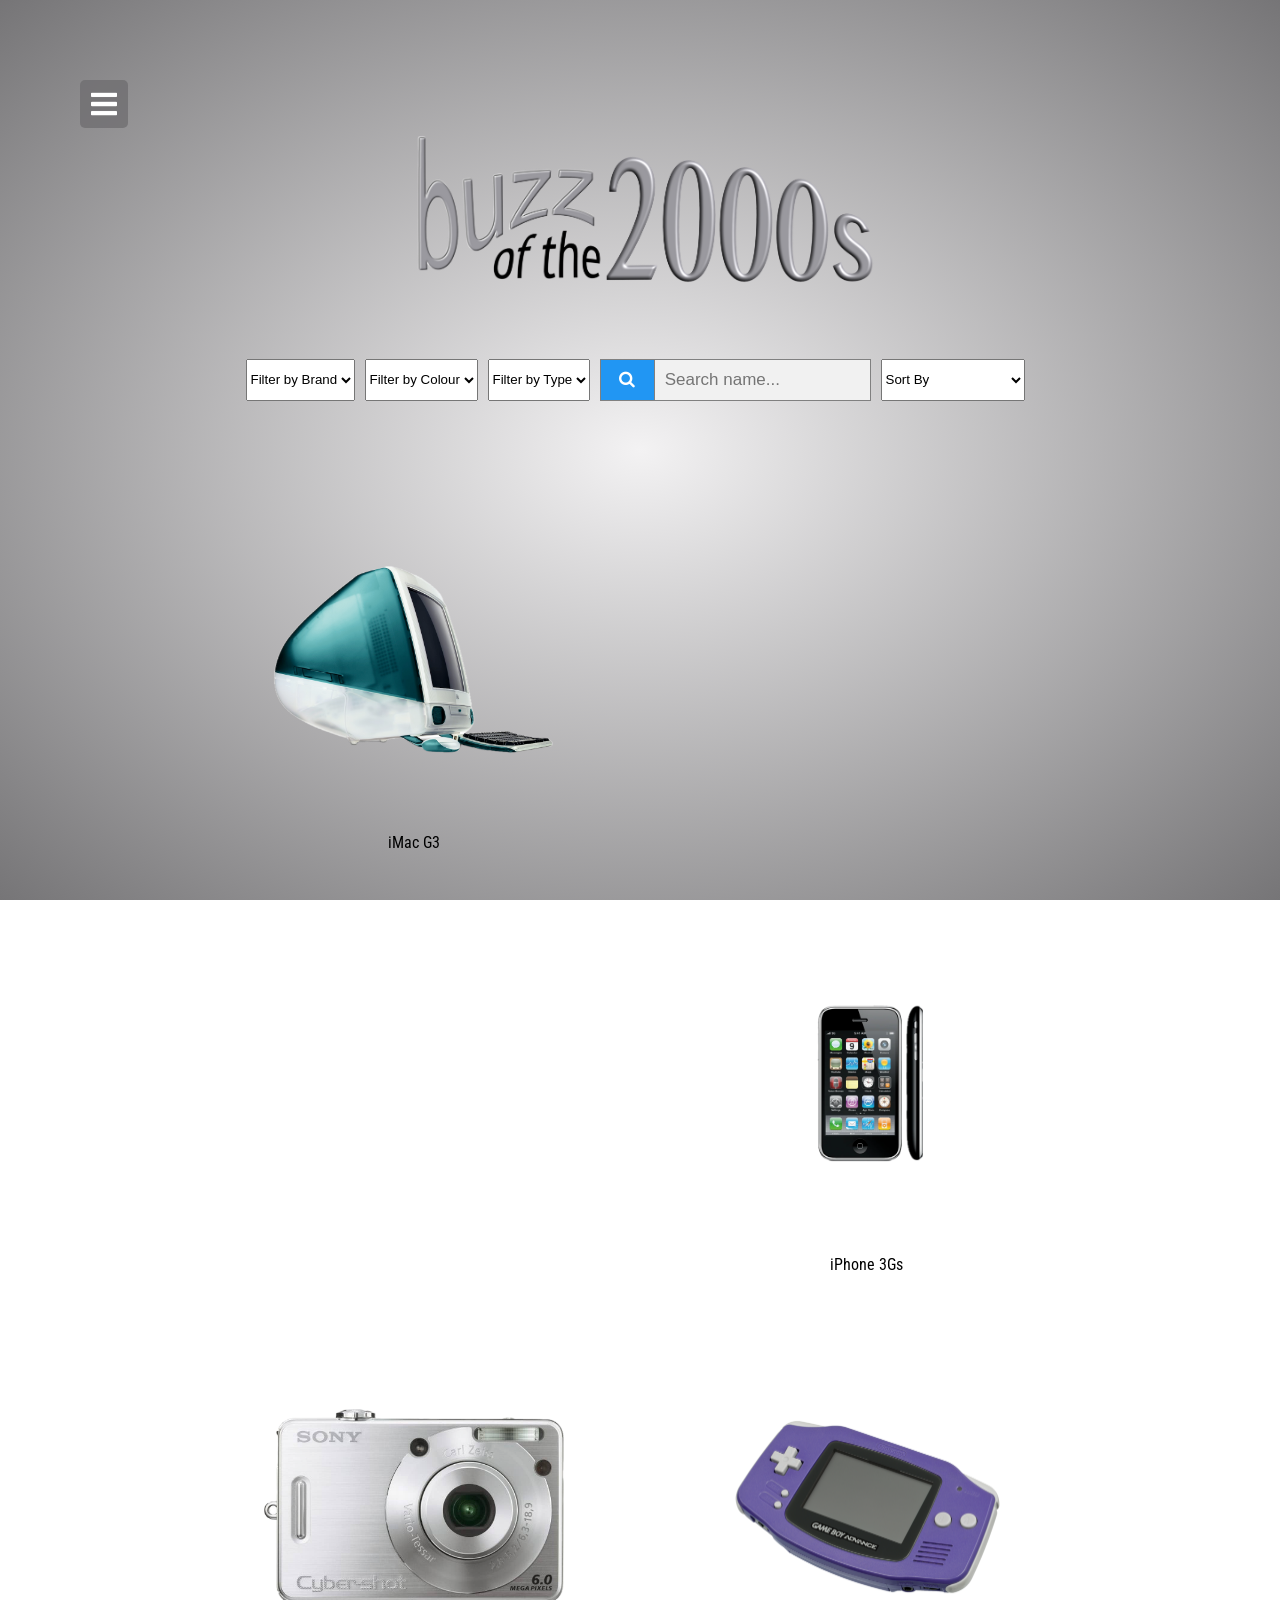
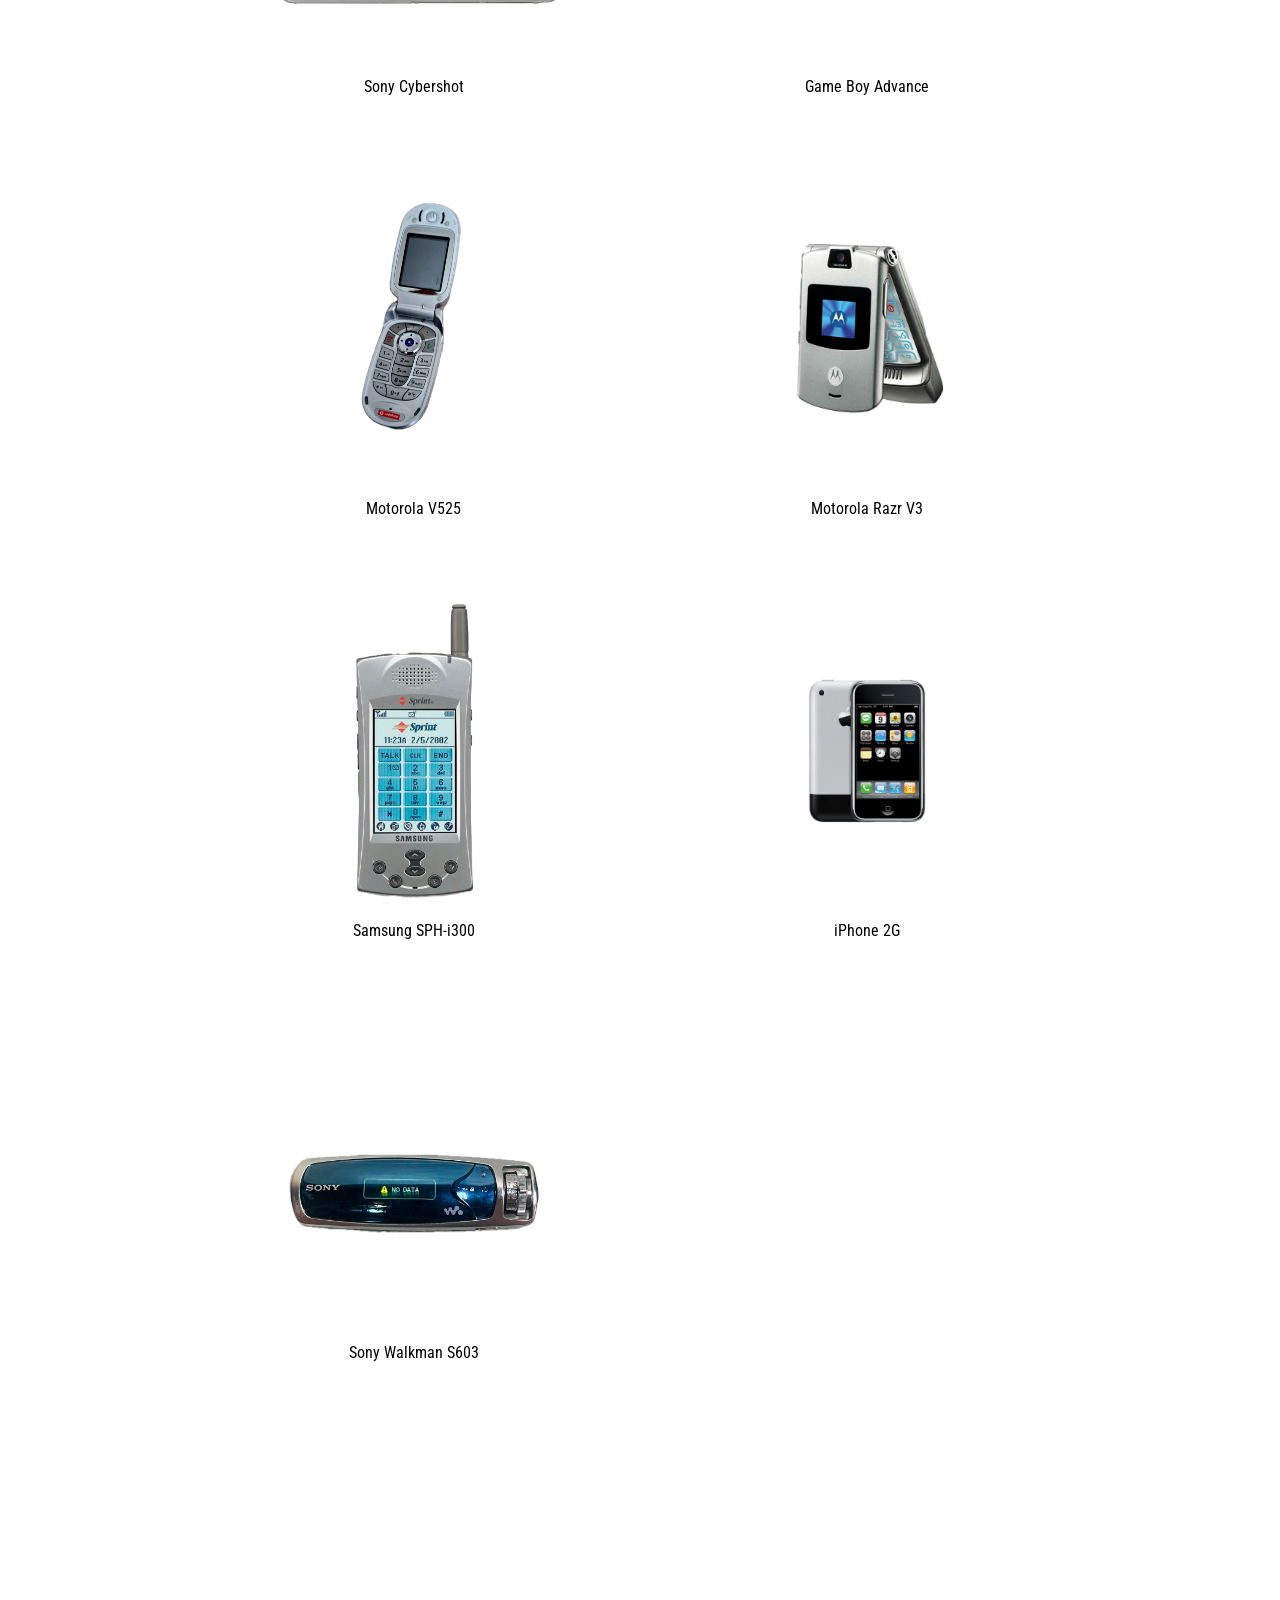
==== commit 415d74d5: "ohmuhguh." ====
--- a/myPWA/public/index.html
+++ b/myPWA/public/index.html
@@ -72,61 +72,61 @@
 
       <!-- individual objects are displayed here -->
         <div class="object" id="1">
-           <a href="#popupdiv"></a>
+           <a class="open" href="#popupdiv"></a>
            <img class="image" src="images/imacg3.png" alt="iMac G3">
            <p>iMac G3</p>
         </div>
 
         <div class="object" id="2">
-           <a href="#popupdiv"></a>
+           <a class="open" href="#popupdiv></a>
            <img class="image" src="images/imacg4.png" alt="iMac G4">
            <p>iMac G4</p>
         </div>
 
         <div class="object" id="3">
-           <a href="#popupdiv"></a>
+           <a class="open" href="#popupdiv"></a>
            <img class="image" src="images/iphone3gs.png" alt="iPhone 3Gs">
            <p>iPhone 3Gs</p>
         </div>
 
         <div class="object" id="4">
-           <a href="#popupdiv"></a>
+           <a class="open" href="#popupdiv"></a>
            <img class="image" src="images/cybershot.png" alt="Sony Cybershot">
            <p>Sony Cybershot</p>
         </div>
 
         <div class="object" id="5">
-           <a href="#popupdiv"></a>
+           <a class="open" href="#popupdiv"></a>
            <img class="image" src="images/gameboyadv.png" alt="Game Boy Advanced">
            <p>Game Boy Advance</p>
         </div>
 
         <div class="object" id="6">
-           <a href="#popupdiv"></a>
+           <a class="open" href="#popupdiv"></a>
            <img class="image" src="images/motorolav525.png" alt="Motorola V525">
            <p>Motorola V525</p>
         </div>
 
         <div class="object" id="7">
-           <a href="#popupdiv"></a>
+           <a class="open" href="#popupdiv"></a>
            <img class="image" src="images/motorolav3.png" alt="Motorola Razr V3">
            <p>Motorola Razr V3</p>
         </div>
 
         <div class="object" id="8">
-           <a href="#popupdiv"></a>
+           <a class="open" href="#popupdiv"></a>
            <img class="image" src="images/samsungphone.png" alt="Samsung SPH-i300">
            <p>Samsung SPH-i300</p>
         </div>
 
         <div class="object" id="9">
-           <a href="#popupdiv"></a>
+           <a class="open" href="#popupdiv"></a>
            <img class="image" src="images/iphone2g.png" alt="iPhone 2G">
            <p>iPhone 2G</p>
         </div>
 
         <div class="object" id="10">
-           <a href="#popupdiv"></a>
+           <a class="open" href="#popupdiv"></a>
            <img class="image" src="images/walkman.png" alt="Sony Walkman S603">
            <p>Sony Walkman S603</p>
         </div>
--- a/myPWA/public/css/style.css
+++ b/myPWA/public/css/style.css
@@ -82,6 +82,7 @@
 }
 
 .device_objects {
+  visibility: visible;
   display: grid;
   justify-items: center;
   grid-template-columns: repeat(2, 1fr);
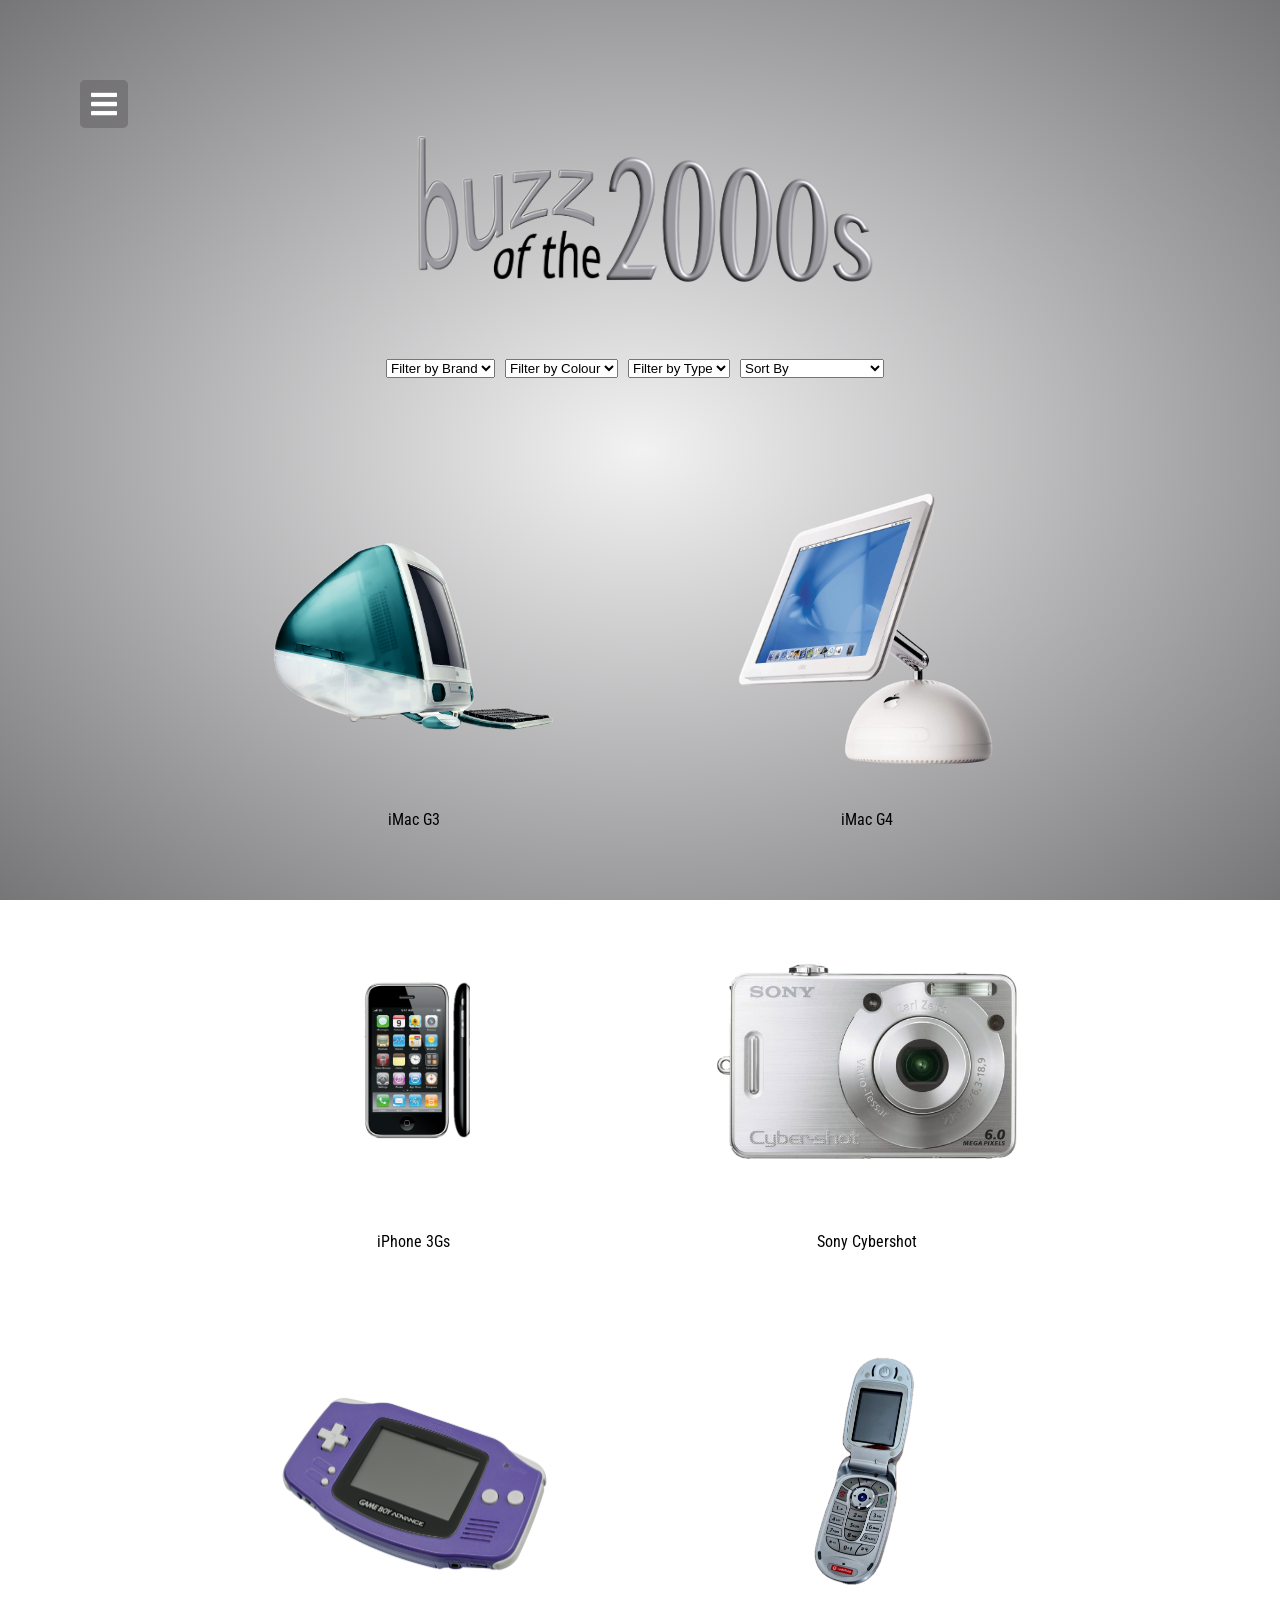
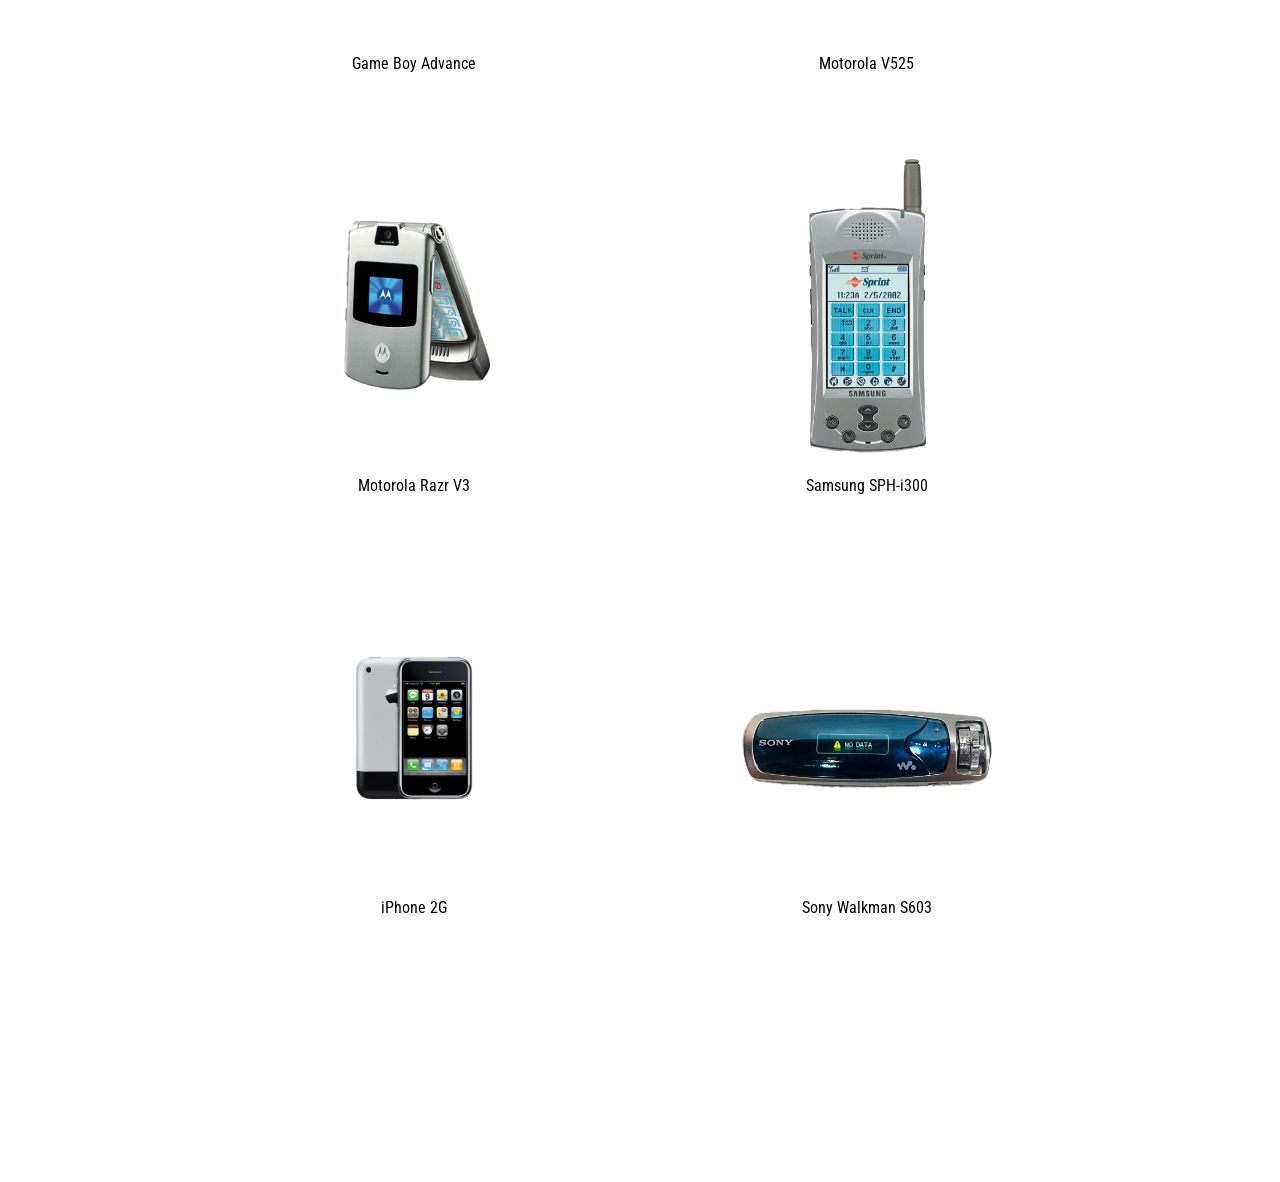
==== commit 8f84d927: "major changes; funcs, styling db" ====
--- a/myPWA/public/index.html
+++ b/myPWA/public/index.html
@@ -1,165 +1,157 @@
 <!DOCTYPE html>
 <html lang="en">
-  <head>
-    <meta charset="UTF-8" />
-    <meta name="viewport" content="width=device-width, initial-scale=1.0">
-    <meta http-equiv="X-UA-Compatible" content="ie=edge">
-    <meta http-equiv="Content-Security-Policy" content="script-src 'self';">
-    <link rel="stylesheet" href="css/style.css">
-    <title>buzz of the 00s</title>
-    <link rel="manifest" href="manifest.json">
-    <link rel="icon" type="image/x-icon" href="/images/icon.png">
-    <link rel="preconnect" href="https://fonts.googleapis.com">
-    <link rel="preconnect" href="https://fonts.gstatic.com" crossorigin>
-    <link rel="stylesheet" href="https://cdnjs.cloudflare.com/ajax/libs/font-awesome/4.7.0/css/font-awesome.min.css">
-    <link href="https://fonts.googleapis.com/css2?family=Roboto+Condensed:ital,wght@0,100..900;1,100..900&display=swap" rel="stylesheet">
-  </head>
+   <head>
+      <meta charset="UTF-8" />
+      <meta name="viewport" content="width=device-width, initial-scale=1.0">
+      <meta http-equiv="X-UA-Compatible" content="ie=edge">
+      <meta http-equiv="Content-Security-Policy" content="script-src 'self';">
+      <link rel="stylesheet" href="css/style.css">
+      <title>buzz of the 00s</title>
+      <link rel="manifest" href="manifest.json">
+      <link rel="icon" type="image/x-icon" href="/images/icon.png">
+      <link rel="preconnect" href="https://fonts.googleapis.com">
+      <link rel="preconnect" href="https://fonts.gstatic.com" crossorigin>
+      <link rel="stylesheet" href="https://cdnjs.cloudflare.com/ajax/libs/font-awesome/4.7.0/css/font-awesome.min.css">
+      <link href="https://fonts.googleapis.com/css2?family=Roboto+Condensed:ital,wght@0,100..900;1,100..900&display=swap" rel="stylesheet">
+   </head>
 
-  <body>
-    <main>
+   <body>
+      <main>
+   <!-- Navigation -->
+         <div id="blur_body">
+            <nav>
+               <button class="nav_icon">
+                  <img src="images/menu.png">
+               </button>
+               <div class="dropdown_content">
+                  <a href="about.html" class="hoverbutton">About</a>
+               </div>
+            </nav>
 
-<!-- Navigation -->
-   <nav>
-      <button class="nav_icon">
-         <img src="images/menu.png">
-      </button>
-      <div class="dropdown_content">
-         <a href=about.html class="hoverbutton">about</a>
-         <a href="suggest.html" class ="hoverbutton">suggest</a>
-      </div>
-   </nav>
+         <!-- Large logo in centre top of page -->
+            <div class="logo">
+               <img id="img" src="images/logo.png">
+            </div>
 
-<!-- Large logo in centre top of page -->
-   <div class="logo">
-      <img id="img" src="images/logo.png">
-   </div>
+         <!-- interaction bar -->
+            <div class="search_bar">
+                  
+               <select id="brand_filter" class="action">
+                  <option selected disabled>Filter by Brand</option>
+                  <option id="brand">sample</option>
+               </select>
+                  
+               <select id="colour_filter" class="action">
+                  <option selected disabled>Filter by Colour</option>
+                  <option id="colour">sample</option>
+               </select>
+                  
+               <select id="type_filter" class="action">
+                  <option selected disabled>Filter by Type</option>
+                  <option id="type">sample</option>
+               </select>
 
-<!-- interaction bar -->
-      <div class="search_bar">
-            
-         <select id="brand_filter" class="action">
-            <option selected disabled>Filter by Brand</option>
-            <option id="brand">a</option>
-         </select>
-            
-         <select id="colour_filter" class="action">
-            <option selected disabled>Filter by Colour</option>
-            <option id="colour">a</option>
-         </select>
-            
-         <select id="type_filter" class="action">
-            <option selected disabled>Filter by Type</option>
-            <option id="type">a</option>
-         </select>
+               <select id="sort_popup" class="action">
+                  <option selected disabled>Sort By</option>
+                  <option id="alphabetical" class="sort_option">Alphabetical (A-Z)</option>
+                  <option id="reverse" class="sort_option">Alphabetical (Z-A)</option>
+                  <option id="increase" class="sort_option">By year (low to high)</option>
+                  <option id="decrease" class="sort_option">By year (high to low)</option>
+               </select>
+            </div>
 
-         <form id ="search_field" class="action">
-            <input type="search" id="search" name="search_bar" placeholder="Search name...">
-            <button type="submit"><i class="fa fa-search"></i></button>
-         </form>
+         <!-- Class object area -->
+               <div class="device_objects">
 
-         <select id="sort_popup" class="action">
-            <option selected disabled>Sort By</option>
-            <option id="alphabetical">Alphabetical (A-Z)</option>
-            <option id="reverse">Alphabetical (Z-A)</option>
-            <option id="increase">By year (low to high)</option>
-            <option id="decrease">By year (high to low)</option>
-         </select>
+               <!-- individual objects are displayed here -->
+               <div class="object" id="1">
+                  <a class="open" href="#popupdiv"></a>
+                  <img class="image" src="images/imacg3.png" alt="iMac G3">
+                  <p>iMac G3</p>
+               </div>
 
-      </div>
+               <div class="object" id="2">
+                  <a class="open" href="#popupdiv"></a>
+                  <img class="image" src="images/imacg4.png" alt="iMac G4">
+                  <p>iMac G4</p>
+               </div>
 
-<!-- Class object area -->
-      <div class="device_objects">
+               <div class="object" id="3">
+                  <a class="open" href="#popupdiv"></a>
+                  <img class="image" src="images/iphone3gs.png" alt="iPhone 3Gs">
+                  <p>iPhone 3Gs</p>
+               </div>
 
-      <!-- individual objects are displayed here -->
-        <div class="object" id="1">
-           <a class="open" href="#popupdiv"></a>
-           <img class="image" src="images/imacg3.png" alt="iMac G3">
-           <p>iMac G3</p>
-        </div>
+               <div class="object" id="4">
+                  <a class="open" href="#popupdiv"></a>
+                  <img class="image" src="images/cybershot.png" alt="Sony Cybershot">
+                  <p>Sony Cybershot</p>
+               </div>
 
-        <div class="object" id="2">
-           <a class="open" href="#popupdiv></a>
-           <img class="image" src="images/imacg4.png" alt="iMac G4">
-           <p>iMac G4</p>
-        </div>
+               <div class="object" id="5">
+                  <a class="open" href="#popupdiv"></a>
+                  <img class="image" src="images/gameboyadv.png" alt="Game Boy Advanced">
+                  <p>Game Boy Advance</p>
+               </div>
 
-        <div class="object" id="3">
-           <a class="open" href="#popupdiv"></a>
-           <img class="image" src="images/iphone3gs.png" alt="iPhone 3Gs">
-           <p>iPhone 3Gs</p>
-        </div>
+               <div class="object" id="6">
+                  <a class="open" href="#popupdiv"></a>
+                  <img class="image" src="images/motorolav525.png" alt="Motorola V525">
+                  <p>Motorola V525</p>
+               </div>
 
-        <div class="object" id="4">
-           <a class="open" href="#popupdiv"></a>
-           <img class="image" src="images/cybershot.png" alt="Sony Cybershot">
-           <p>Sony Cybershot</p>
-        </div>
+               <div class="object" id="7">
+                  <a class="open" href="#popupdiv"></a>
+                  <img class="image" src="images/motorolav3.png" alt="Motorola Razr V3">
+                  <p>Motorola Razr V3</p>
+               </div>
 
-        <div class="object" id="5">
-           <a class="open" href="#popupdiv"></a>
-           <img class="image" src="images/gameboyadv.png" alt="Game Boy Advanced">
-           <p>Game Boy Advance</p>
-        </div>
+               <div class="object" id="8">
+                  <a class="open" href="#popupdiv"></a>
+                  <img class="image" src="images/samsungphone.png" alt="Samsung SPH-i300">
+                  <p>Samsung SPH-i300</p>
+               </div>
 
-        <div class="object" id="6">
-           <a class="open" href="#popupdiv"></a>
-           <img class="image" src="images/motorolav525.png" alt="Motorola V525">
-           <p>Motorola V525</p>
-        </div>
+               <div class="object" id="9">
+                  <a class="open" href="#popupdiv"></a>
+                  <img class="image" src="images/iphone2g.png" alt="iPhone 2G">
+                  <p>iPhone 2G</p>
+               </div>
 
-        <div class="object" id="7">
-           <a class="open" href="#popupdiv"></a>
-           <img class="image" src="images/motorolav3.png" alt="Motorola Razr V3">
-           <p>Motorola Razr V3</p>
-        </div>
+               <div class="object" id="10">
+                  <a class="open" href="#popupdiv"></a>
+                  <img class="image" src="images/walkman.png" alt="Sony Walkman S603">
+                  <p>Sony Walkman S603</p>
+               </div>
 
-        <div class="object" id="8">
-           <a class="open" href="#popupdiv"></a>
-           <img class="image" src="images/samsungphone.png" alt="Samsung SPH-i300">
-           <p>Samsung SPH-i300</p>
-        </div>
-
-        <div class="object" id="9">
-           <a class="open" href="#popupdiv"></a>
-           <img class="image" src="images/iphone2g.png" alt="iPhone 2G">
-           <p>iPhone 2G</p>
-        </div>
-
-        <div class="object" id="10">
-           <a class="open" href="#popupdiv"></a>
-           <img class="image" src="images/walkman.png" alt="Sony Walkman S603">
-           <p>Sony Walkman S603</p>
-        </div>
-
-      </div>
+               </div>
+         </div>
 
 
-<!-- Pop up displayed on click with all the information -->
+   <!-- Pop up displayed on click with all the information -->
 
-      <div id="popupdiv">
-         <div class="popup_window" id="popup_win">
+            <div id="popupdiv">
+               <div class="popup_window" id="popup_win">
 
-            <button id="popup_close">x</button>
+                  <button id="popup_close">x</button>
 
-            <div class="leftpopup" id="popupchild">
-               <img src="" alt="Device image">
+                  <div id="leftpopup" class="popupchild">
+                     <img src="" alt="Device image">
+                  </div>
+
+                  <div id="rightpopup" class="popupchild">
+                     <h2 class="name">placeholder</h2>
+                     <p class="brand">placeholder</p>
+                     <p class="year">placeholder</p>
+                     <p class="type">placeholder</p>
+                     <p class="colour">placeholder</p>
+                     <p class="about">placeholder</p>
+                  </div>
+               </div>
             </div>
 
-            <div class="rightpopup>" id="popupchild">
-               <h2 class="name"></h2>
-               <p class="brand"></p>
-               <p class="year"></p>
-               <p class="type"></p>
-               <p class="colour"></p>
-               <p class="about"></p>
-            </div>
-         </div>
-
-      </div>
-
-    </main>
-  
-    <script src="js/app.js"></script>
-  </body>
+      </main>
+      <script src="js/app.js"></script>
+   </body>
 
 </html>
--- a/myPWA/public/css/style.css
+++ b/myPWA/public/css/style.css
@@ -12,6 +12,10 @@
   background: radial-gradient(#f3f2f3, #767577); 
   margin: 0;
   background-attachment: fixed;
+}
+
+#blur_body {
+  filter: blur(0px);
 }
 
 main {
@@ -122,7 +126,7 @@
 }
 
 .about_container {
-  background: rgba(255, 255, 255, 0.526);
+  background: rgba(52, 52, 52, 0.629);
   border-radius: 10px;
   padding: 60px 30px 60px 30px;
   width: 800px;
@@ -131,6 +135,7 @@
   max-width: fit-content;
   margin-left: auto;
   margin-right: auto;
+  color: white;
 
 }
 
@@ -140,37 +145,6 @@
 
 .action {
   margin-right: 10px;
-}
-
-form#search_field input[type=search] {
-  padding: 10px;
-  font-size: 17px;
-  border: 1px solid grey;
-  float: right;
-  width: 80%;
-  background: #f1f1f1;
-}
-
-form#search_field button {
-  float: right;
-  width: 20%;
-  padding: 10px;
-  background: #2196F3;
-  color: white;
-  font-size: 17px;
-  border: 1px solid grey;
-  border-right: none;
-  cursor: pointer;
-}
-
-form#search_field button:hover {
-  background: #0b7dda;
-}
-
-form#search_field::after {
-  content: "";
-  clear: both;
-  display: table;
 }
 
 
@@ -210,13 +184,16 @@
   display: flex;
   justify-content: center;
   align-items: center;
-  z-index: 2147483647;
+  z-index: 9999;
 }
 
 .popup_window {
   position: relative;
-  background-color: white;
-  padding: 4em 2em;
+  background-color: rgba(52, 52, 52, 0.839);
+  border-radius: 12px;
+  padding: 4rem 2rem 4rem 2rem;
+  backdrop-filter: blur(0px);
+
 }
 
 #popup_close {
@@ -225,21 +202,30 @@
   right: 0;
 }
 
-.rightpopup {
-  vertical-align: middle;
-  justify-content: left;
-}
-
-.leftpopup {
-  padding: 40px 90px 40px 90px;
-  background: rgba(255, 255, 255, 0.526);
+#rightpopup {
+  vertical-align: middle;
+  text-align: left;
+  color: white;
+}
+
+#leftpopup {
+  width: 25rem;
+  height: 20rem;
+  padding: 1rem;
   border-radius: 25px;
   vertical-align: middle;
-}
-
-#popupchild {
+  text-align: center;
+}
+
+#leftpopup img {
+  height: 100%;
+  width: 100%;
+  object-fit: contain; 
+}
+
+.popupchild {
   display: inline-block;
   padding: 1rem 1rem;
   text-align: left;
-  margin: 20px 60px 10px 60px;
-}
+  margin: 1rem;
+}
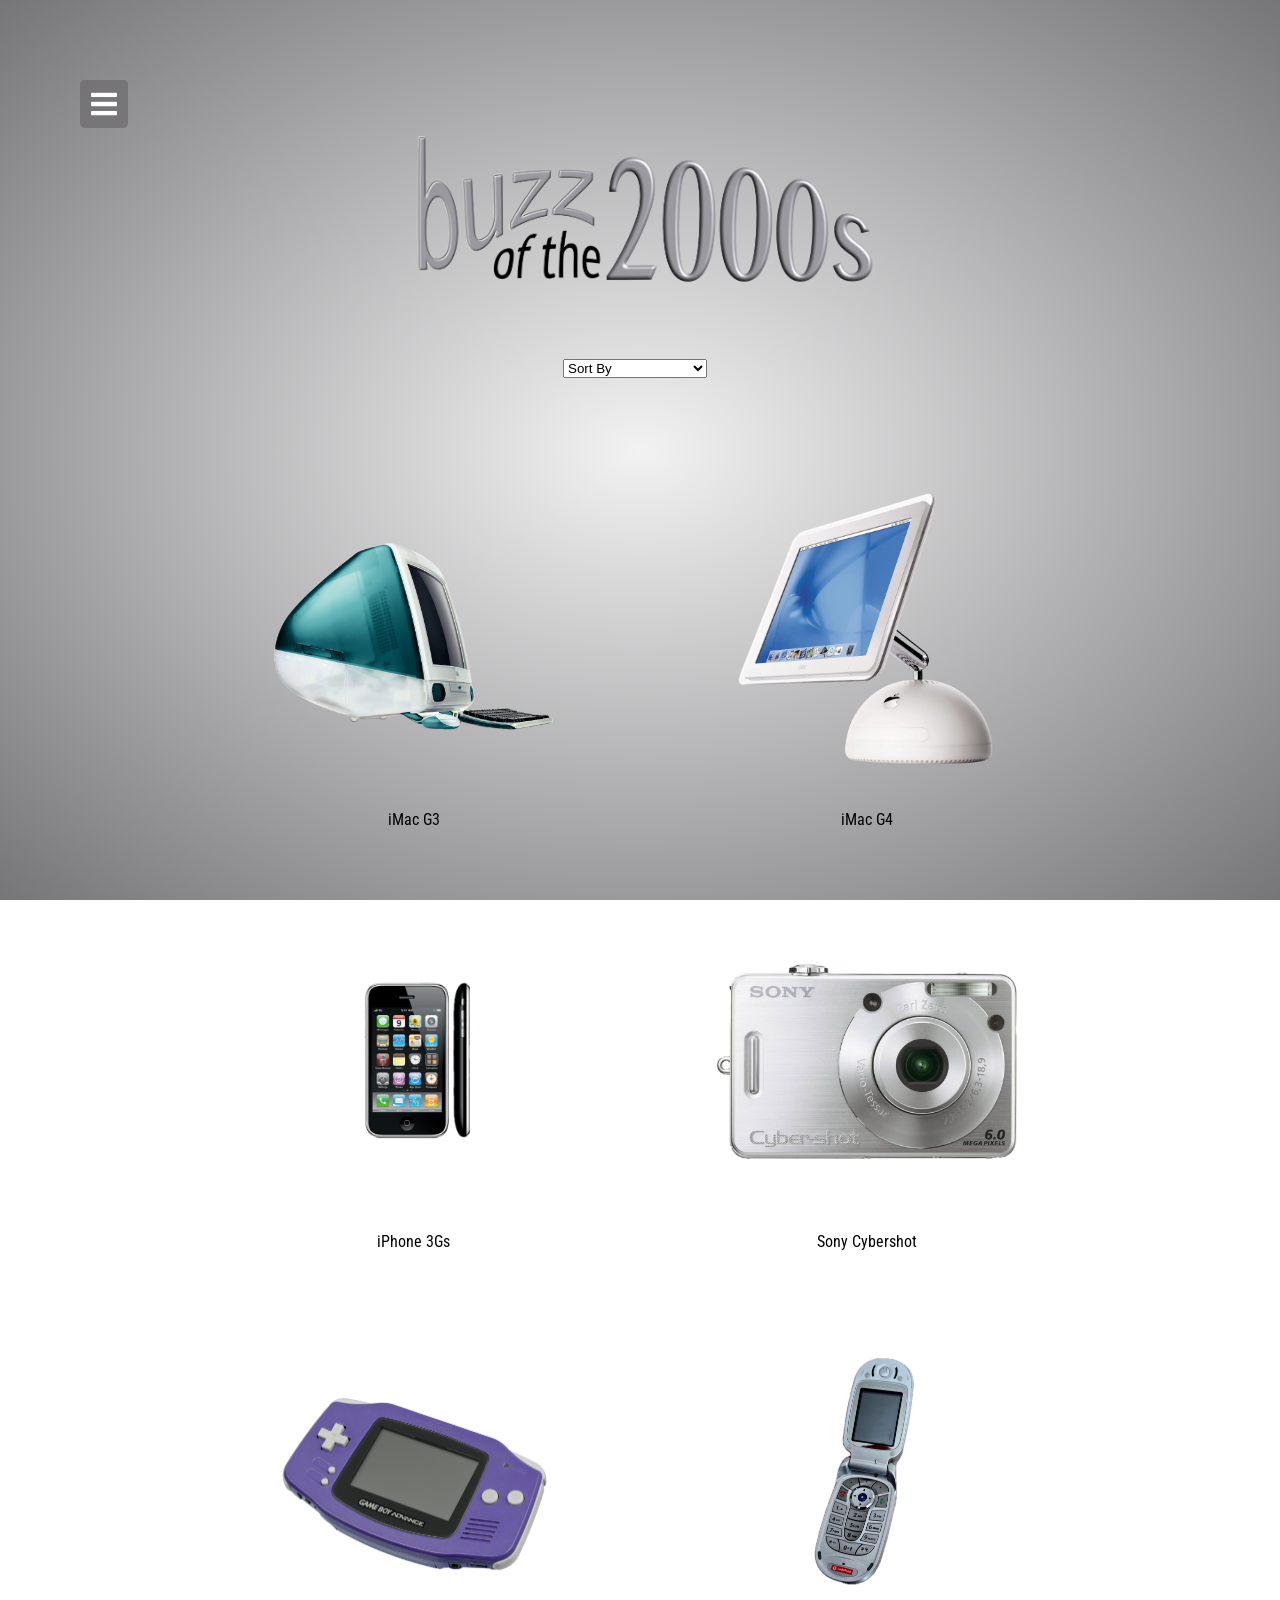
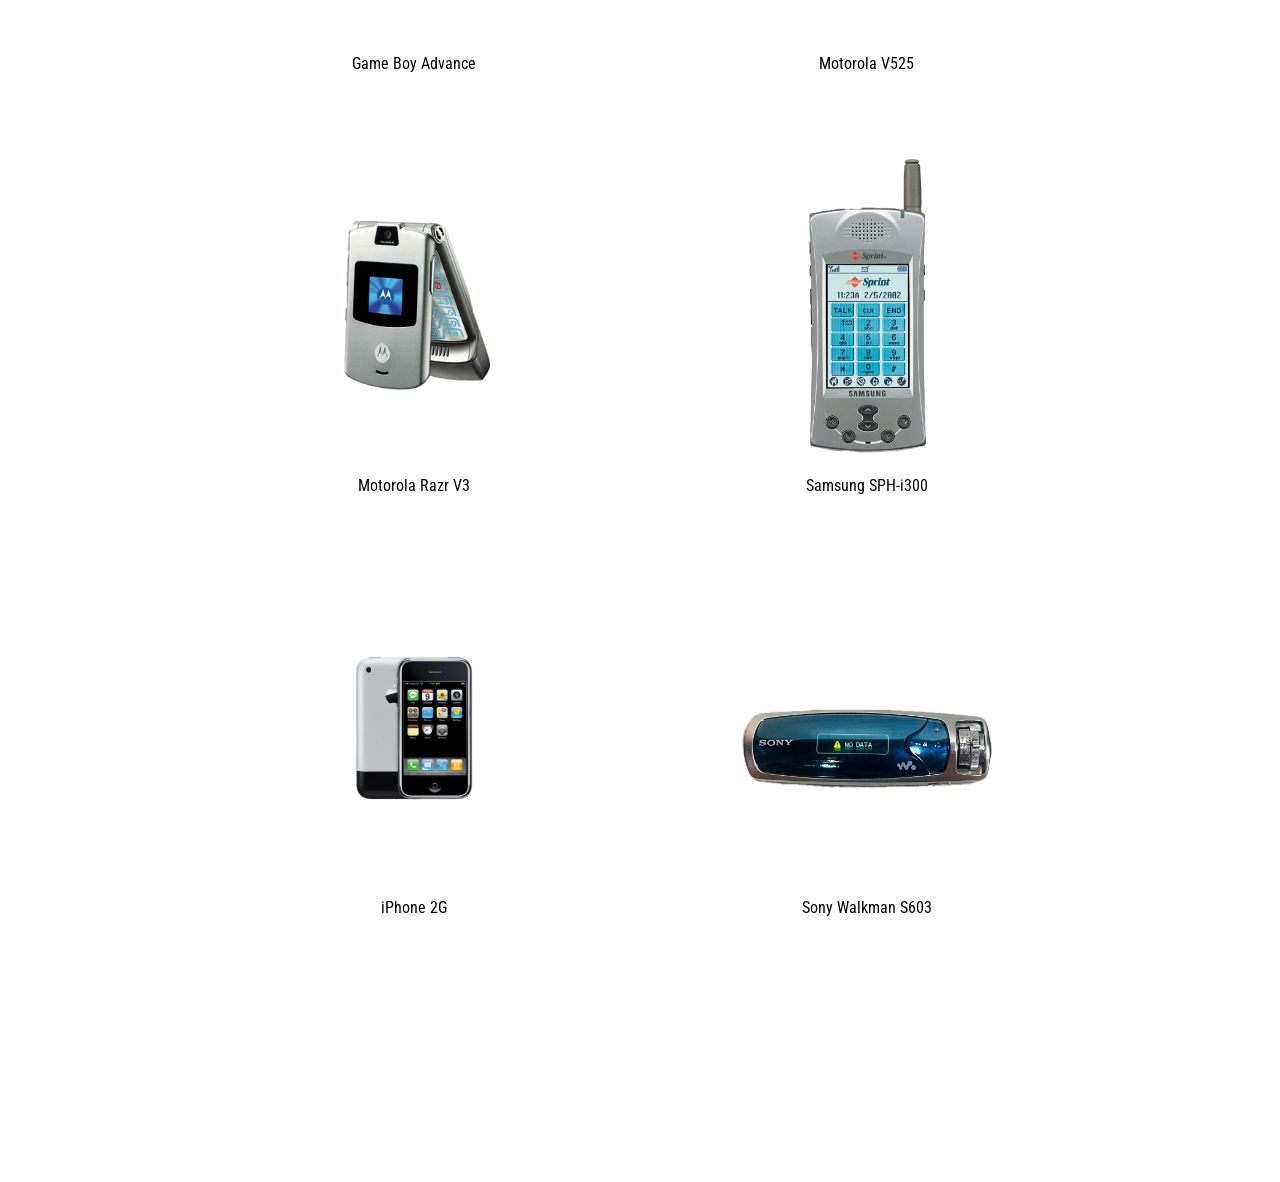
==== commit d970368f: "fixing the sort queries" ====
--- a/myPWA/public/index.html
+++ b/myPWA/public/index.html
@@ -35,21 +35,6 @@
 
          <!-- interaction bar -->
             <div class="search_bar">
-                  
-               <select id="brand_filter" class="action">
-                  <option selected disabled>Filter by Brand</option>
-                  <option id="brand">sample</option>
-               </select>
-                  
-               <select id="colour_filter" class="action">
-                  <option selected disabled>Filter by Colour</option>
-                  <option id="colour">sample</option>
-               </select>
-                  
-               <select id="type_filter" class="action">
-                  <option selected disabled>Filter by Type</option>
-                  <option id="type">sample</option>
-               </select>
 
                <select id="sort_popup" class="action">
                   <option selected disabled>Sort By</option>
--- a/myPWA/public/css/style.css
+++ b/myPWA/public/css/style.css
@@ -94,12 +94,14 @@
   padding: 7rem;
 }
 
+
 .object {
   width: 300px;
   height: 300px;
   margin-bottom: 7rem;
   text-align: center;
   position: relative;
+  display: block;
 }
 
 div.object {
